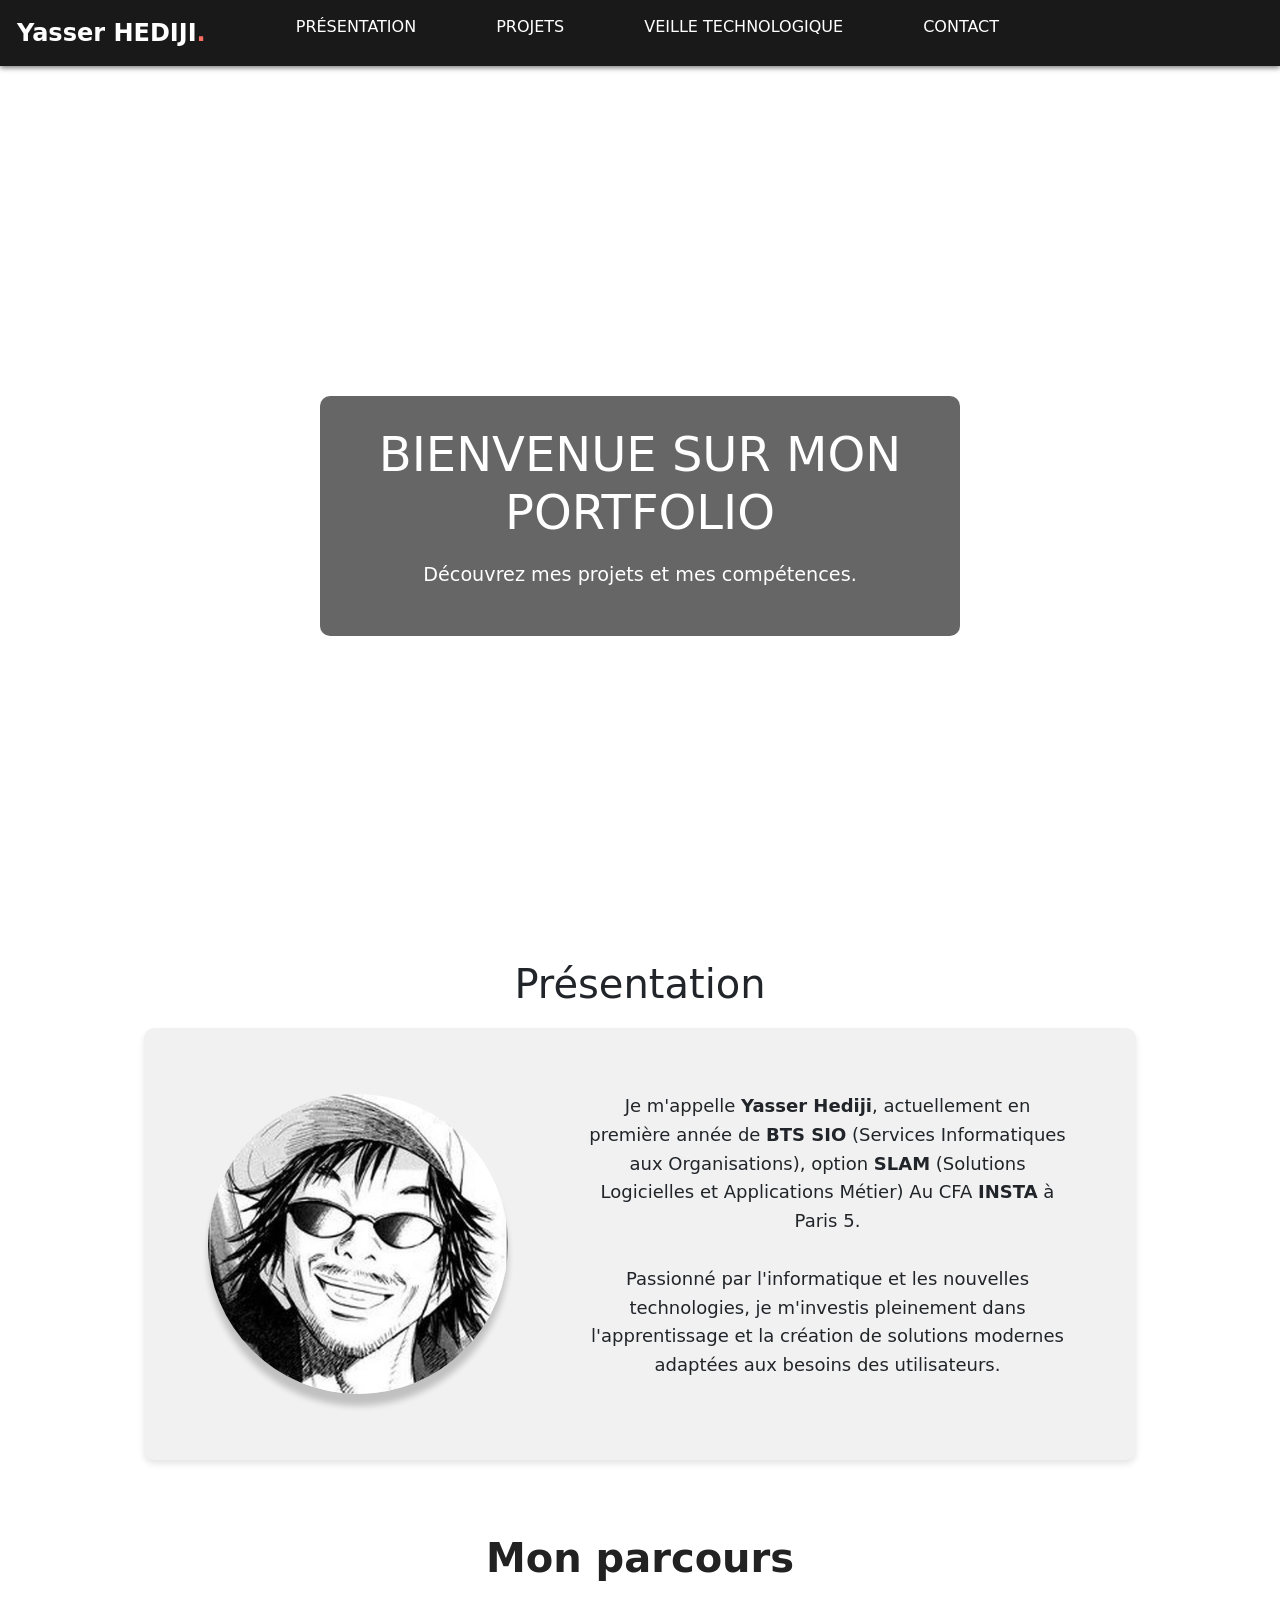
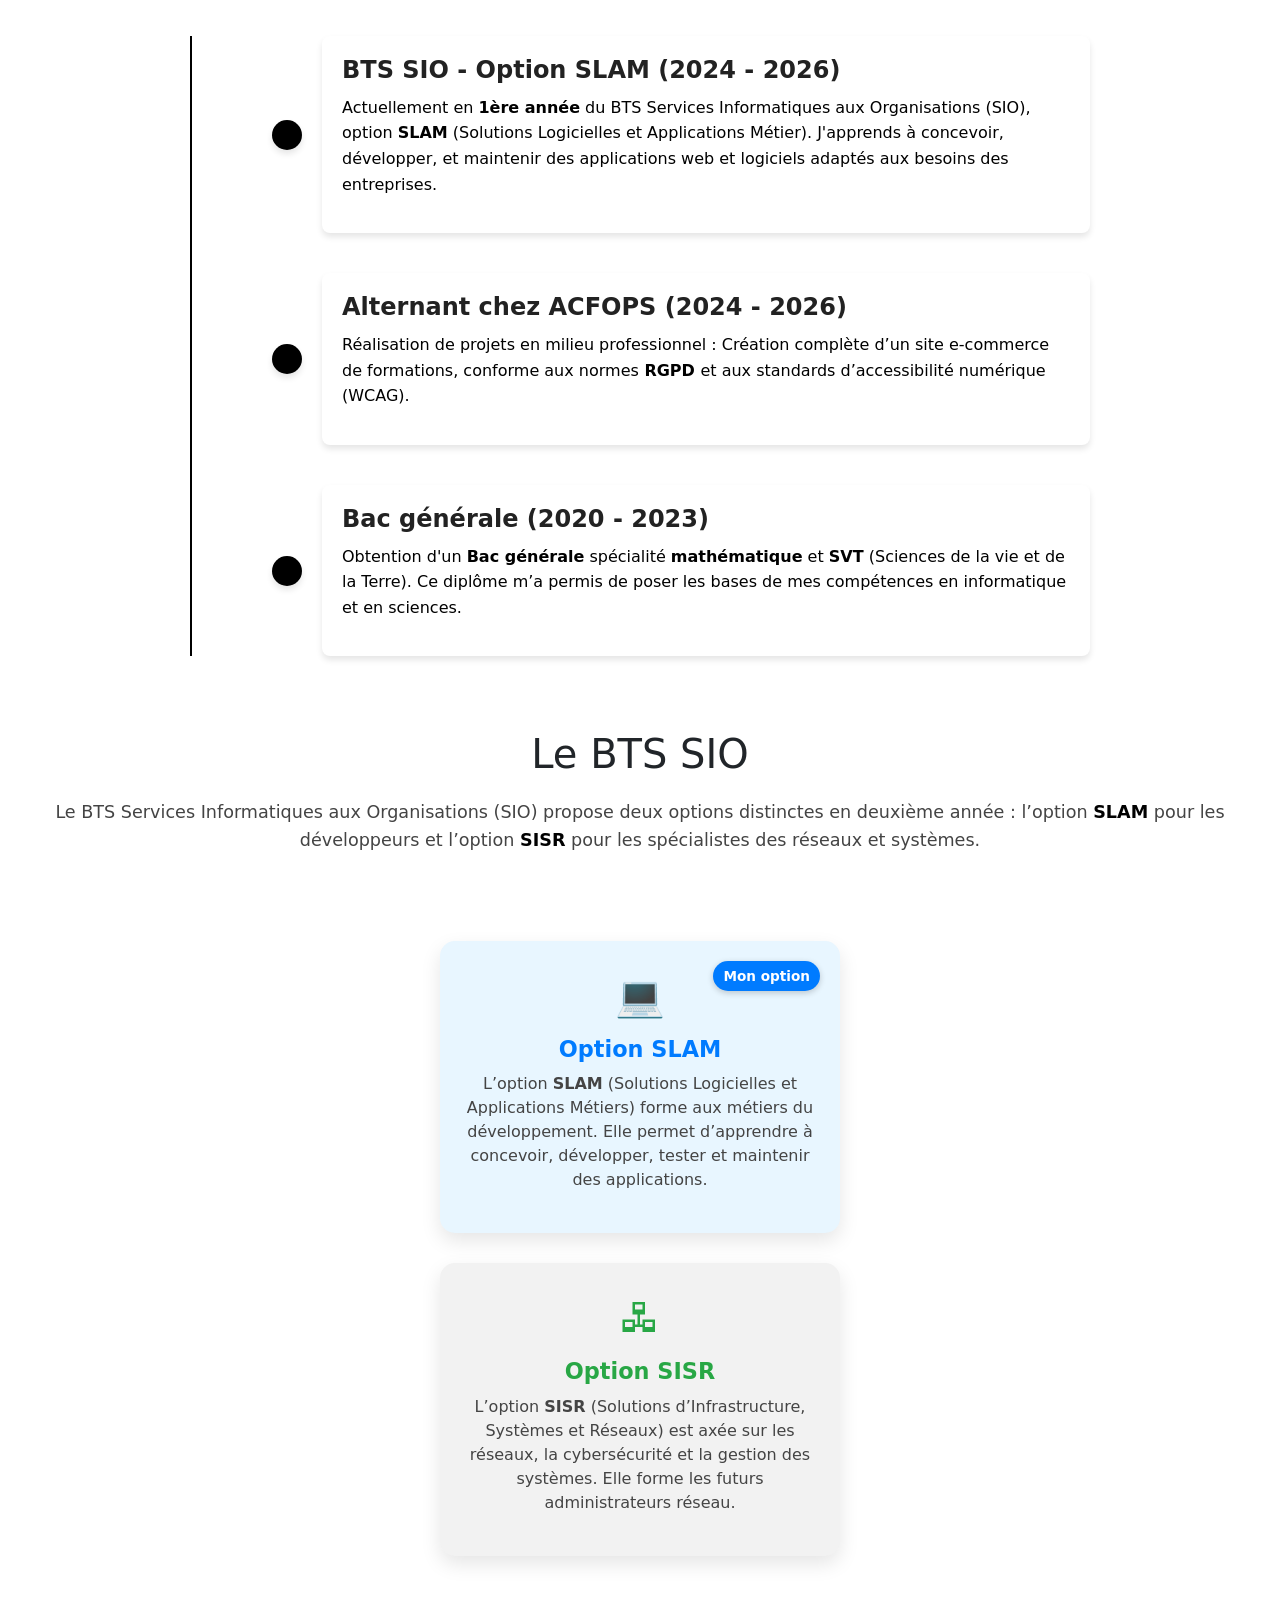
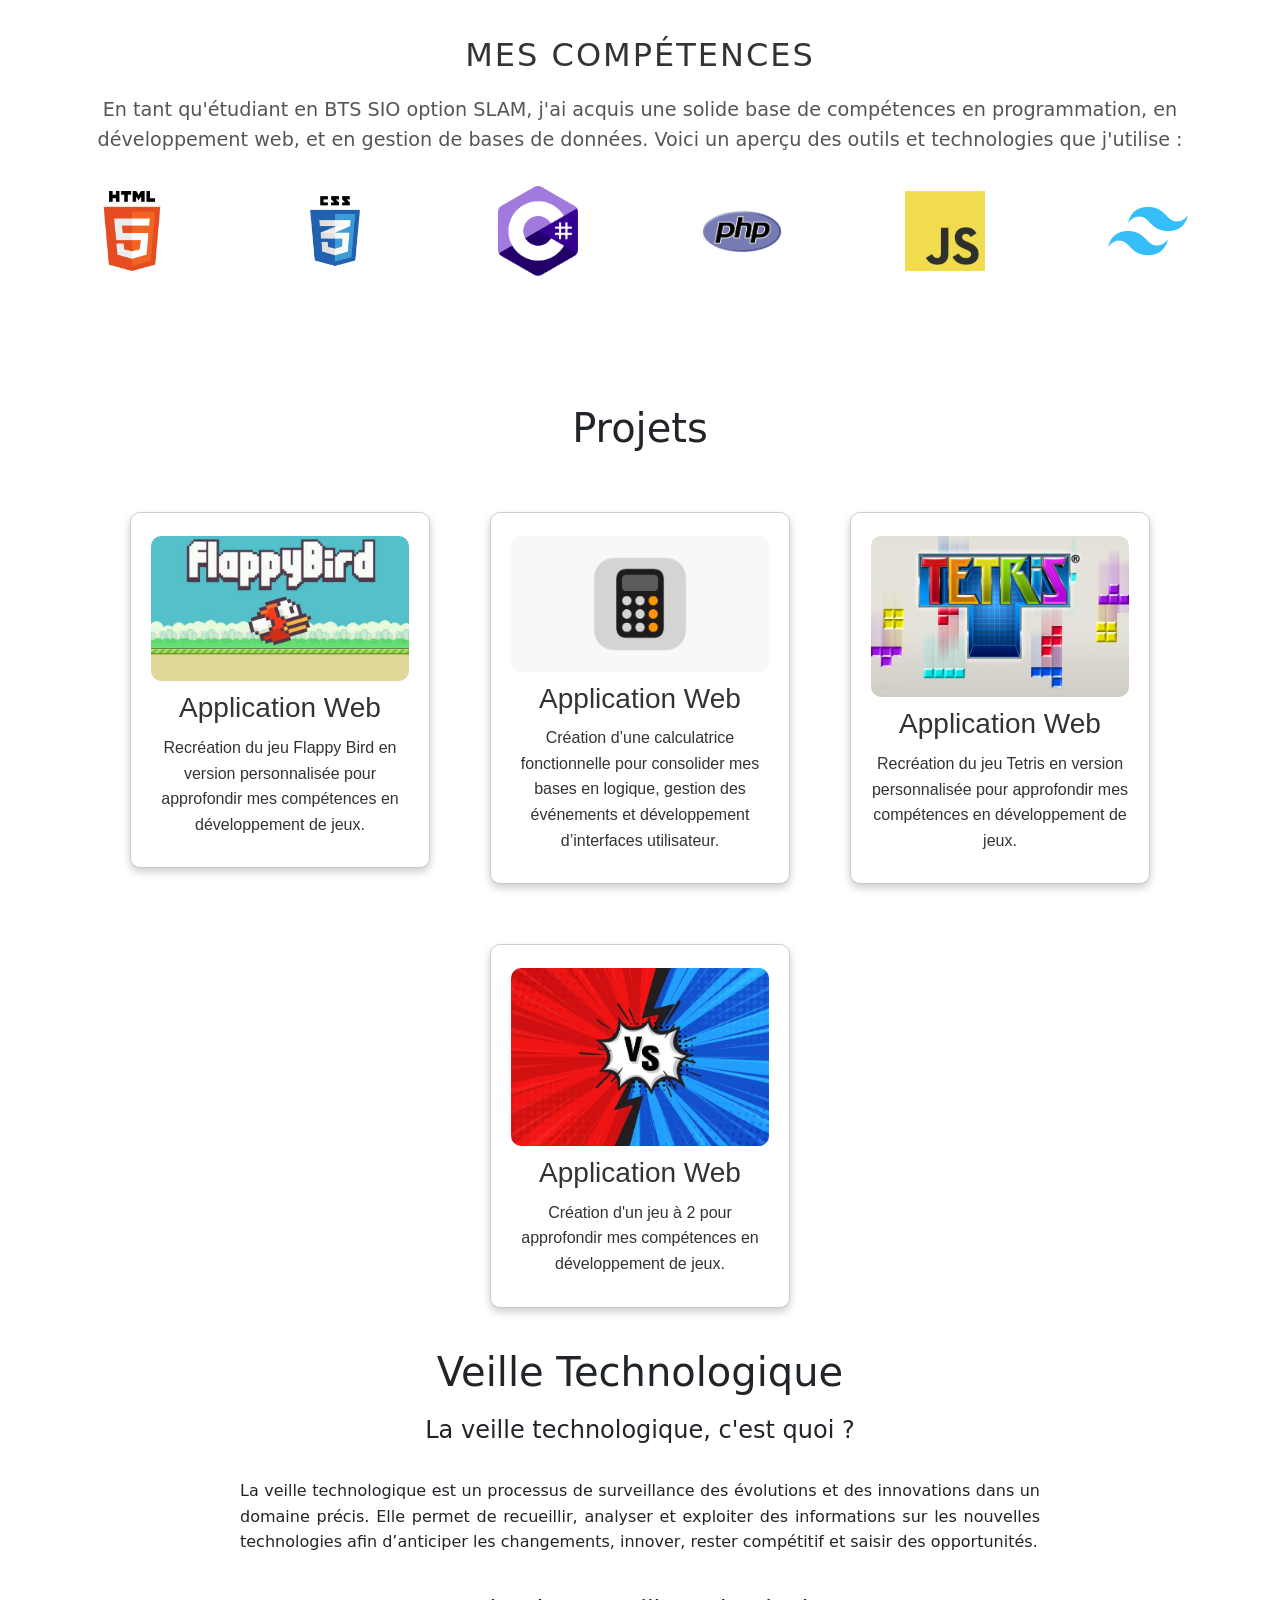
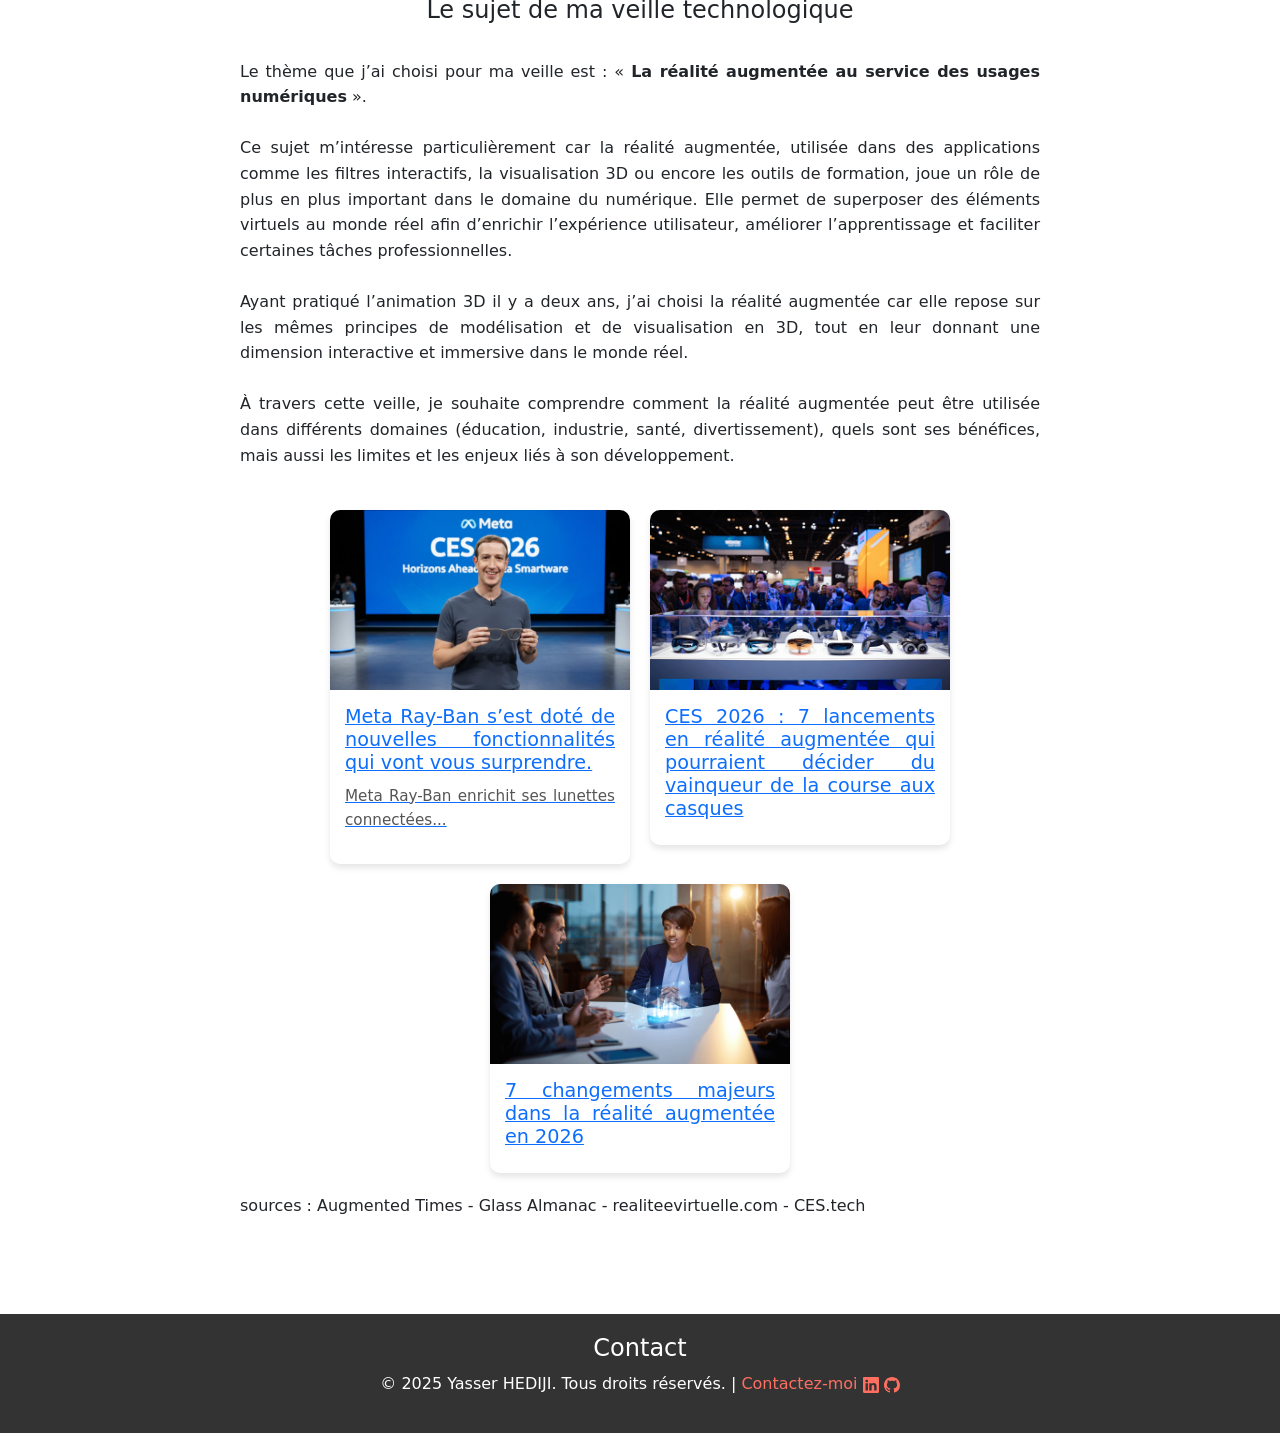
==== index.html @ 93f7f5aa "first commit" ====
<!DOCTYPE html>
<html lang="fr">
<head>
    <meta charset="UTF-8">
    <meta name="viewport" content="width=device-width, initial-scale=1.0">
    <meta name="description" content="Portfolio de Yasser, Développeur web et Designer. Découvrez mes projets et mes compétences.">
    <title>Portfolio - Yasser</title>
    <link rel="stylesheet" href="style.css">
    <link href="https://cdn.jsdelivr.net/npm/bootstrap@5.3.3/dist/css/bootstrap.min.css" rel="stylesheet" integrity="sha384-QWTKZyjpPEjISv5WaRU9OFeRpok6YctnYmDr5pNlyT2bRjXh0JMhjY6hW+ALEwIH" crossorigin="anonymous">
    <script src="https://cdn.jsdelivr.net/npm/bootstrap@5.3.3/dist/js/bootstrap.bundle.min.js" integrity="sha384-YvpcrYf0tY3lHB60NNkmXc5s9fDVZLESaAA55NDzOxhy9GkcIdslK1eN7N6jIeHz" crossorigin="anonymous"></script>
    
</head>



<body>
    <!-- HEADER -->
    <header>
        <nav class="top-nav">
            <div class="nav-container">
                <div class="logo">
                    Yasser HEDIJI<span>.</span>
                </div>
                
                
                <ul class="nav-links">
                    <li><a href="#about">Présentation</a></li>
                    <li><a href="#projects">Projets </a> </li>
                    <li><a href="#veille">Veille technologique</a></li>
                    <li><a href="#contact">Contact</a></li>
                </ul>
            </div>
            
        </nav>
        <div class="hero-section">
            <video autoplay muted loop playsinline class="background-video">
                <source src="video.mp4" type="video/mp4">
                Votre navigateur ne supporte pas les vidéos HTML5.
            </video>
            <div class="hero-content">
                <h1>Bienvenue sur mon Portfolio</h1>
                <p>Découvrez mes projets et mes compétences.</p>
            </div>
        </div>
    </header>

    <!-- MAIN SECTION -->
    <main>
       
         <section class="main-section" id="about">
           
         </div>
         <!-- Texte de présentation -->

         <h2>Présentation</h2>
         <div class="about-text">

            
             
            <div style="display: flex; align-items: center; justify-content: center; text-align: center;">
    <div class="about-image">
        <img src="images/Kenji.jpg" alt="Photo de Yasser" class="profile-photo">
    </div>

    <p style="font-size: 18px; line-height: 1.6;">
        Je m'appelle <strong>Yasser Hediji</strong>, actuellement en première année de <strong>BTS SIO</strong> (Services Informatiques aux Organisations), 
        option <strong>SLAM</strong> (Solutions Logicielles et Applications Métier) Au CFA <strong>INSTA</strong> à Paris 5.
        <br/>
        <br/>
        Passionné par l'informatique et les nouvelles technologies, je m'investis pleinement dans l'apprentissage et la création de solutions modernes adaptées aux besoins des utilisateurs.
        <br />
    </p>
</div>
             </div>
             <br/>
             
             <section class="mon-parcours" id="parcours">
                <h2>Mon parcours</h2>
                <br/>
                <div class="timeline">
                    <!-- Étape 1 -->
                    <div class="timeline-item">
                        <div class="timeline-icon">
                            <i class="bi bi-mortarboard"></i>
                        </div>
                        <div class="timeline-content">
                            <h3>BTS SIO - Option SLAM (2024 - 2026)</h3>
                            <p>Actuellement en <strong>1ère année</strong> du BTS Services Informatiques aux Organisations (SIO), option <strong>SLAM</strong> (Solutions Logicielles et Applications Métier). J'apprends à concevoir, développer, et maintenir des applications web et logiciels adaptés aux besoins des entreprises.</p>
                        </div>
                    </div>
                    <!-- Étape 2 -->
                    <div class="timeline-item">
                        <div class="timeline-icon">
                            <i class="bi bi-building"></i>
                        </div>
                        <div class="timeline-content">
                            <h3>Alternant chez ACFOPS (2024 - 2026)</h3>
                            <p>Réalisation de projets en milieu professionnel : Création complète d’un site e-commerce de formations, conforme aux normes<strong> RGPD </strong> et aux standards d’accessibilité numérique (WCAG).</p>
                        </div>
                    </div>
                    <!-- Étape 3 -->
                    <div class="timeline-item">
                        <div class="timeline-icon">
                            <i class="bi bi-laptop"></i>
                        </div>
                        <div class="timeline-content">
                            <h3>Bac générale (2020 - 2023)</h3>
                            <p>Obtention d'un <strong>Bac générale</strong> spécialité <strong>mathématique</strong> et <strong>SVT</strong> (Sciences de la vie et de la Terre). 
                                Ce diplôme m’a permis de poser les bases de mes compétences en informatique et en sciences.</p>
                        </div>
                    </div>
                </div>
            </section>
        <br />

        
        <section class="bts-presentation">
        <h2>Le BTS SIO</h2>
        <div class="bts-content" style="display: flex; flex-direction: column; align-items: center;">
            <div class="bts-text" style="text-align: center; margin-bottom: 40px;">
                <p>
                Le BTS Services Informatiques aux Organisations (SIO) propose deux options distinctes en deuxième année :
                l’option <strong>SLAM</strong> pour les développeurs et l’option <strong>SISR</strong> pour les spécialistes des réseaux et systèmes.
                </p>
            </div>

        <div class="bts-cards-container" style="display: flex; flex-direction: column; gap: 30px; align-items: center; width: 100%;">
            
            <!-- Carte SLAM -->
            <div class="bts-card slam" style="width: 90%; max-width: 400px; background: #e8f6ff; border-radius: 15px; padding: 25px; box-shadow: 0 8px 20px rgba(0,0,0,0.1); position: relative; text-align: center;">
                <div style="font-size: 2.5rem; color: #007bff; margin-bottom: 10px;">
                    💻
                </div>
                <h3 style="color: #007bff;">Option SLAM</h3>
                <p>
                    L’option <strong>SLAM</strong> (Solutions Logicielles et Applications Métiers) forme aux métiers du développement. 
                    Elle permet d’apprendre à concevoir, développer, tester et maintenir des applications.
                </p>
                <span style="position: absolute; top: 20px; right: 20px; background-color: #007bff; color: white; padding: 5px 10px; border-radius: 20px; font-size: 0.85rem;">
                    Mon option
                </span>
            </div>

            <!-- Carte SISR -->
            <div class="bts-card sisr" style="width: 90%; max-width: 400px; background: #f2f2f2; border-radius: 15px; padding: 25px; box-shadow: 0 8px 20px rgba(0,0,0,0.1); text-align: center;">
                <div style="font-size: 2.5rem; color: #28a745; margin-bottom: 10px;">
                    🖧
                </div>
                <h3 style="color: #28a745;">Option SISR</h3>
                <p>
                    L’option <strong>SISR</strong> (Solutions d’Infrastructure, Systèmes et Réseaux) est axée sur les réseaux, la cybersécurité et la gestion des systèmes. 
                    Elle forme les futurs administrateurs réseau.
                </p>
            </div>

                </div>
            </div>
        </section>
        
        


        <section class="main-section" id="skills">
            <h2>Mes Compétences</h2>
            <div class="skills-intro">
                <p>
                    En tant qu'étudiant en BTS SIO option SLAM, j'ai acquis une solide base de compétences en programmation, en développement web, 
                    et en gestion de bases de données. Voici un aperçu des outils et technologies que j'utilise :
                </p>
            </div>
            <div class="skills-logos">
                <img src="images/image-projets/HTML5_logo_and_wordmark.svg.png"alt="HTML5" title="HTML5">
                <img src="images/image-projets/css3-logo-png-transparent.png" alt="CSS3" title="CSS3">
                <img src="images/image-projets/Logo_C_sharp.svg.png" alt="Csharp" title="Csharp">
                <img src="images/image-projets/terraform-logo.png" alt="PHP" title="PHP">
                <img src="images/image-projets/Ansible_Logo.png" alt="JavaScript" title="JavaScript">
                <img src="images/image-projets/SQLite370.svg.png" alt="Tailwind" title="Tailwind">
                
            </div>
        </section>
        


        <br/>
        <br/>

        <section class="projects" id="projects">
            <h2>Projets</h2>
        
            <div class="project-container"> <!-- ✅ Conteneur ajouté ici -->
        
                <a href="projets/Flappy/index.html" target="_blank" rel="noopener noreferrer">
                    <div class="project-card">
                        <img src="images/image-projets/hq720.jpg" alt="Projet 1">
                        <h3>Application Web</h3>
                        <p>Recréation du jeu Flappy Bird en version personnalisée pour approfondir mes compétences en développement de jeux.</p>
                    </div>
                </a>
        
                <a href="projets/Calculatrice/calculatrice.html" target="_blank" rel="noopener noreferrer">
                    <div class="project-card">
                        <img src="images/image-projets/1200x630wa.png" alt="Projet 2">
                        <h3>Application Web</h3>
                        <p>Création d’une calculatrice fonctionnelle pour consolider mes bases en logique, gestion des événements et développement d’interfaces utilisateur.</p>
                    </div>
                </a>
        
                <a href="projets/Projet_tetris/index.html" target="_blank" rel="noopener noreferrer">
                    <div class="project-card">
                        <img src="images/image-projets/Tetris-01.jpg" alt="Projet 3">
                        <h3>Application Web</h3>
                        <p>Recréation du jeu Tetris en version personnalisée pour approfondir mes compétences en développement de jeux.</p>
                    </div>
                </a>
                <a href="projets/index.php" target="_blank" rel="noopener noreferrer">
                    <div class="project-card">
                        <img src="images/image-projets/1v1.jpg" alt="Projet 4">
                        <h3>Application Web</h3>
                        <p>Création d'un jeu à 2 pour approfondir mes compétences en développement de jeux.</p>
                    </div>
                </a>
        
            </div>
        
        </section>
    <section class="main-veille" id="veille" style="max-width: 1200px; margin: 0 auto; line-height: 1.6; text-align: justify;">
    <h2 style="text-align: center; margin-bottom: 20px;">Veille Technologique</h2>

    <div style="display: flex; justify-content: center; align-items: center; margin: 20px 0;">

        <div style="display: flex; flex-direction: column; align-items: center; width: 100%;">
            <h4>La veille technologique, c'est quoi ?</h4><br>
            <div style="max-width: 800px;">
                <p>
                    La veille technologique est un processus de surveillance des évolutions et des innovations dans un domaine précis. Elle permet de recueillir, analyser et exploiter des informations sur les nouvelles technologies afin d’anticiper les changements, innover, rester compétitif et saisir des opportunités.<br><br>
                    <h4>Le sujet de ma veille technologique</h4><br>
                    Le thème que j’ai choisi pour ma veille est : « <strong>La réalité augmentée au service des usages numériques</strong> ».<br><br>
                    Ce sujet m’intéresse particulièrement car la réalité augmentée, utilisée dans des applications comme les filtres interactifs, la visualisation 3D ou encore les outils de formation, joue un rôle de plus en plus important dans le domaine du numérique. Elle permet de superposer des éléments virtuels au monde réel afin d’enrichir l’expérience utilisateur, améliorer l’apprentissage et faciliter certaines tâches professionnelles.<br><br>
                    Ayant pratiqué l’animation 3D il y a deux ans, j’ai choisi la réalité augmentée car elle repose sur les mêmes principes de modélisation et de visualisation en 3D, tout en leur donnant une dimension interactive et immersive dans le monde réel.
                    <br><br>
                    À travers cette veille, je souhaite comprendre comment la réalité augmentée peut être utilisée dans différents domaines (éducation, industrie, santé, divertissement), quels sont ses bénéfices, mais aussi les limites et les enjeux liés à son développement.
                    <br><br>
                </p>
                <div class="veille-cards-container">
                    <a href="https://realitevirtuelle.com/meta-ray-ban-fonctionnalites/?utm_source=chatgpt.com" target="_blank" rel="noopener noreferrer">
                        <div class="veille-card">
                            <img src="images/image-projets/meta.webp" alt="Meta Ray-Ban">
                            <div class="veille-card-content">
                                <h3>Meta Ray-Ban s’est doté de nouvelles fonctionnalités qui vont vous surprendre.</h3>
                                <p>Meta Ray-Ban enrichit ses lunettes connectées...</p>
                            </div>
                        </div>
                    </a>
                    <a href="https://glassalmanac.com/7-ar-launches-at-ces-2026-that-reveal-who-wins-the-headset-race-in-2026/?utm_source=chatgpt.com" target="_blank" rel="noopener noreferrer">
                        <div class="veille-card">
                            <img src="images/image-projets/glasses.png" alt="CES 2026">
                            <div class="veille-card-content">
                                <h3>CES 2026 : 7 lancements en réalité augmentée qui pourraient décider du vainqueur de la course aux casques</h3>
                            </div>
                        </div>
                    </a>
                    <a href="https://glassalmanac.com/7-augmented-reality-shifts-in-2026-revealed-heres-what-changes-now/?utm_source=chatgpt.com" target="_blank" rel="noopener noreferrer">
                        <div class="veille-card">
                            <img src="images/image-projets/2026.png" alt="AR 2026">
                            <div class="veille-card-content">
                                <h3>7 changements majeurs dans la réalité augmentée en 2026</h3>
                            </div>
                        </div>
                    </a>
                </div>
                <p style="margin-top:20px;">sources : Augmented Times - Glass Almanac - realiteevirtuelle.com - CES.tech</p>
            </div>
        </div>
</div>


    </main>

    <footer id="contact">
        <h2>Contact</h2>
        <p>© 2025 Yasser HEDIJI. Tous droits réservés. | <a href="mailto:yasser.hediji@gmail.com">Contactez-moi</a><a href="https://www.linkedin.com" target="_blank" rel="noopener noreferrer" aria-label="Lien vers mon profil LinkedIn">
            <svg xmlns="http://www.w3.org/2000/svg" width="16" height="16" fill="currentColor" class="bi bi-linkedin" viewBox="0 0 16 16">
                <path d="M0 1.146C0 .513.526 0 1.175 0h13.65C15.474 0 16 .513 16 1.146v13.708c0 .633-.526 1.146-1.175 1.146H1.175C.526 16 0 15.487 0 14.854zm4.943 12.248V6.169H2.542v7.225zm-1.2-8.212c.837 0 1.358-.554 1.358-1.248-.015-.709-.52-1.248-1.342-1.248S2.4 3.226 2.4 3.934c0 .694.521 1.248 1.327 1.248zm4.908 8.212V9.359c0-.216.016-.432.08-.586.173-.431.568-.878 1.232-.878.869 0 1.216.662 1.216 1.634v3.865h2.401V9.25c0-2.22-1.184-3.252-2.764-3.252-1.274 0-1.845.7-2.165 1.193v.025h-.016l.016-.025V6.169h-2.4c.03.678 0 7.225 0 7.225z"/>
            </svg>
        </a>
        <a href="https://github.com" target="_blank" rel="noopener noreferrer" aria-label="Lien vers mon profil LinkedIn">
        <svg xmlns="http://www.w3.org/2000/svg" width="16" height="16" fill="currentColor" class="bi bi-github" viewBox="0 0 16 16">
            <path d="M8 0C3.58 0 0 3.58 0 8c0 3.54 2.29 6.53 5.47 7.59.4.07.55-.17.55-.38 0-.19-.01-.82-.01-1.49-2.01.37-2.53-.49-2.69-.94-.09-.23-.48-.94-.82-1.13-.28-.15-.68-.52-.01-.53.63-.01 1.08.58 1.23.82.72 1.21 1.87.87 2.33.66.07-.52.28-.87.51-1.07-1.78-.2-3.64-.89-3.64-3.95 0-.87.31-1.59.82-2.15-.08-.2-.36-1.02.08-2.12 0 0 .67-.21 2.2.82.64-.18 1.32-.27 2-.27s1.36.09 2 .27c1.53-1.04 2.2-.82 2.2-.82.44 1.1.16 1.92.08 2.12.51.56.82 1.27.82 2.15 0 3.07-1.87 3.75-3.65 3.95.29.25.54.73.54 1.48 0 1.07-.01 1.93-.01 2.2 0 .21.15.46.55.38A8.01 8.01 0 0 0 16 8c0-4.42-3.58-8-8-8"/>
        </svg>
        </a></p>
    </footer>
</body>
---- style.css ----
h4 {
    text-align: center;
    width: 100%;
}
html {
    scroll-behavior: smooth;
}

/* Général */
body {
    text-align: left; /* Texte aligné à gauche globalement */
    font-family: Arial, sans-serif;
    line-height: 1.6;
    margin: 0;
    padding: 0;
    background-color: #fff;
    color: #333;
}

h1, h2 {
    margin: 0;
    font-weight: 700;
}

p {
    line-height: 1.6;
}

/* Header */
header {
    position: relative;
    width: 100%;
    height: 100vh;
    overflow: hidden;
    color: #fff;
}

.top-nav {
    display:flex;
    justify-content: center; /* Centre tout le contenu */
    align-items:center;
    position: sticky;
    top: 0;
    width: 100%;    
    padding: 15px 17px;
    background-color: rgba(0, 0, 0, 0.9);
    z-index: 1000;
    box-shadow: 0 2px 5px rgba(0, 0, 0, 0.5);
    
}

.nav-links li a {
    text-decoration: none; /* Supprime le soulignement des liens */
    color: rgb(230, 9, 9); /* Couleur du texte */
    font-size: 1rem; /* Taille de la police */
    font-weight: 1000; /* Poids de la police */
    transition: color 0.3s ease; /* Animation sur le changement de couleur */
    
}

.nav-container {
    display: flex;
    justify-content:flex-start;
    align-items:start;
    width: 90%; /* Limite la largeur totale de la navigation */
    max-width: 1200px; /* Fixe une largeur maximum */
    margin-left: +800px;
    gap: 30px;
    
}

/* Style du dropdown */
.dropdown-menu {
    display: none;
    position: absolute;
    background: #0eb70c;
    list-style: none;
    top: 100%;
    left: 0;
    min-width: 150px;
    padding: 0;
    border-radius: 5px;
}

.dropdown-menu li {
    padding: 10px 15px;
}

.dropdown-menu li a {
   
    display: block;
}

.dropdown:hover .dropdown-menu {
    display: block;
}


.logo {
    display: flex; /* Permet de disposer les éléments en ligne */
    align-items: center; /* Aligne verticalement au centre */
    gap: 10px; /* Espace entre les éléments */
    margin: 0; /* Supprime les marges */
    padding: 0; /* Supprime les paddings */
    display: inline-block; /* Garde le logo en ligne avec d'autres éléments */
    left: 50; /* Place le logo tout à gauche */
}


.logo a:hover {
    transform: scale(5); /* Agrandissement au survol */
    color: #ff6f61; /* Couleur différente au survol */
}

/* Animation d'apparition */
.logo a svg {
    animation: fade-in 0.5s ease forwards;
    opacity: 0;
}

@keyframes fade-in {
    0% {
        transform: scale(0.8);
        opacity: 0;
    }
    100% {
        transform: scale(1);
        opacity: 1;
    }
}
/* Ajout d’un effet d’ombre au survol */
.logo a svg:hover {
    filter: drop-shadow(0 4px 6px rgba(0, 0, 0, 0.2));
}



.top-nav .logo {
    font-size: 1.5rem;
    font-weight: 700;
    color: #fff;
    margin-left: -800px;
}

.top-nav .logo span {
    color: #ff6f61;
}


.top-nav .nav-links {
    list-style: none;
    display: flex;
    gap: 20px;
    margin: 0;
    padding: 0;
}

.nav-links li a {
    text-decoration: none; /* Supprime le soulignement des liens */
    color: white; /* Couleur du texte */
    font-size: 1rem; /* Taille de la police */
    font-weight: 500; /* Poids du texte */
    text-transform: uppercase; /* Texte en majuscules */
    transition: color 0.3s ease; /* Animation pour le changement de couleur */
    margin-left: 60px; /*c'est pour mettre un espace entre chaque truc bref ta capté*/
}

.top-nav .nav-links li a:hover {
    color: #ff6f61;
}


.hero-section {
    width: 100%;
    height: 100vh;
    position: relative;
}

.background-video {
    position: absolute;
    top: 0;
    left: 0;
    width: 100%;
    height: 100%;
    object-fit: cover;
    z-index: -1;
}

.hero-content {
    position: absolute;
    top: 50%;
    left: 50%;
    transform: translate(-50%, -50%);
    text-align: center;
    background: rgba(0, 0, 0, 0.6);
    padding: 30px;
    border-radius: 10px;
}

.hero-content h1 {
    font-size: 3rem;
    margin-bottom: 20px;
    text-transform: uppercase;
}

.hero-content p {
    font-size: 1.2rem;
    line-height: 1.5;
    
}

/* Section Styles */
main {
    padding: 60px 20px;
}

h2{
    text-align: center;
}

h4{

    text-align: center;
}

/* Conteneur principal de la section */
.about-container {
    display: flex;
    flex-direction:row; /* Dispose les enfants en ligne (image à gauche, texte à droite) */
    align-items: center; /* Aligne verticalement l'image et le texte */
    gap: 20px; /* Espace entre l'image et le texte */
    margin: 20px 0;
}

/* Image de profil */
.about-image {
    flex-shrink: 0; /* Empêche l'image de rétrécir si l'écran est petit */
}

.profile-photo {
    width:300px; /* Taille de l'image */
    height: 300px;
    border-radius: 50%; /* Rend l'image circulaire */
    object-fit: cover; /* Maintient les proportions de l'image */
    box-shadow: 0 12px 6px rgba(0, 0, 0, 0.2); /* Ombre élégante */
    float: left;
    transition: transform 0.3s ease, box-shadow 0.3s ease; /* Transition fluide */
    margin-right: 75px;
}

/* Zoom au survol */
.profile-photo:hover {
    transform: scale(1.1);
    box-shadow: 0 8px 12px rgba(0, 0, 0, 0.3);
}

/* Texte */
.about-text {
    width: 80%; /* Limite la largeur du paragraphe */
    margin: 0 auto; /* Centre le paragraphe horizontalement */
    text-align: justify; /* Justifie le texte pour aligner les bords gauche et droit */
    line-height: 1.8; /* Espacement entre les lignes */
    padding: 4rem; /* Espacement interne pour donner de la "respiration" */
    background-color: #f1f1f1; /* Couleur de fond pour rendre le texte plus lisible */
    border-radius: 10px; /* Coins arrondis pour un effet moderne */
    box-shadow: 0 4px 6px rgba(0, 0, 0, 0.1); /* Ombre légère */

    
}

/* Titre secondaire */
.about-text h3 {
    margin-top: 20px;
    font-size: 1.5rem;
    color: #333;
}

.mon-parcours {
    padding: 50px 20px;
    
    color: #333;
    text-align: center;
}

.mon-parcours h2 {
    font-size: 2.5rem;
    font-weight: bold;
    margin-bottom: 30px;
    color: #222;
}

/* Timeline container */
.timeline {
    display: flex;
    flex-direction: column;
    align-items: center;
    gap: 40px;
    max-width: 900px;
    margin: 0 auto;
    position: relative;
    padding-left: 50px;
    border-left: 2px solid #000000; /* Ligne verticale */
    
}

/* Timeline item */
.timeline-item {
    display: flex;
    align-items: center;
    gap: 20px;
    width: 100%;
}

/* Timeline icon */
.timeline-icon {
    flex-shrink: 0;
    width: 30px;
    height: 30px;
    background-color: #000000;
    color: #fff;
    display: flex;
    align-items: center;
    justify-content: center;
    border-radius: 50%;
    font-size: 1.5rem;
    box-shadow: 0 4px 6px rgba(0, 0, 0, 0.1);
    margin-left: 30px;
}

/* Timeline content */
.timeline-content {
    background-color: #fff;
    border-radius: 8px;
    padding: 20px;
    box-shadow: 0 4px 6px rgba(0, 0, 0, 0.1);
    text-align: left;
    transition: transform 0.3s ease, box-shadow 0.3s ease; /* Transition fluide */
}

.timeline-content h3 {
    font-size: 1.5rem;
    font-weight: bold;
    margin-bottom: 10px;
    color: #222;
}

.timeline-content p {
    font-size: 1rem;
    line-height: 1.6;
    color: #000000;
}

.timeline-content:hover {
    transform: translateY(-10px);
    box-shadow: 0 8px 16px rgba(0, 0, 0, 0.3);
}

/* Responsive design */
@media (max-width: 768px) {
    .timeline {
        padding-left: 15px;
    }

    .timeline-item {
        flex-direction: column;
        align-items: flex-start;
        gap: 10px;
    }

    .timeline-content {
        text-align: left;
    }
}



/* Section BTS */

.bts-card h3 {
    font-size: 1.4rem;
    margin-bottom: 10px;
    font-weight: bold;
}

.bts-card p {
    font-size: 1rem;
    color: #444;
    line-height: 1.5;
}

.bts-card span {
    font-weight: bold;
    box-shadow: 0 2px 6px rgba(0, 0, 0, 0.2);
}


#bts-presentation {
    padding: 50px 20px;
  
    border-radius: 10px;
    margin: 30px 0;
    
}

#bts-presentation h2 {
    text-align: center;
    font-size: 2rem;
    margin-bottom: 20px;
    color: #000000;
    text-transform: uppercase;
    letter-spacing: 2px;
}

.bts-content {
    display: flex;
    flex-wrap: wrap; /* S'adapte sur petits écrans */
    align-items: center;
    gap: 30px;
    justify-content: space-between;
}

.bts-text {
    flex: 1;
    min-width: 300px;
    font-size: 1.1rem;
    line-height: 1.8;
    color: #444;
}

.bts-text strong {
    color: #000000;
}

.bts-text ul {
    margin-top: 15px;
    padding-left: 20px;
}

.bts-text li {
    margin-bottom: 10px;
  
}

.bts-image {
    flex: 1;
    min-width: 300px;
    display: flex;
    justify-content: center;
    align-items: center;
}

.bts-image img {
    max-width: 100%;
    height: auto;
    border-radius: 10px;
    box-shadow: 0 4px 8px rgba(0, 0, 0, 0.2);
    transition: transform 0.3s ease;
}

.bts-image img:hover {
    transform: scale(1.05); /* Zoom léger au survol */
}

/* Responsive pour petits écrans */
@media (max-width: 768px) {
    .about-container {
        flex-direction: column; /* Empile l'image et le texte sur petits écrans */
        text-align: center; /* Centre le contenu */
    }

    .about-image {
        margin-bottom: 20px;
    }
}



/* Section Skills */
#skills {
    padding: 50px 20px;
    
    border-radius: 10px;
    margin: 30px 0;
    
}


#skills h2 {
    text-align: center;
    font-size: 2rem;
    margin-bottom: 20px;
    color: #333;
    text-transform: uppercase;
    letter-spacing: 2px;
}

.skills-intro {
    text-align: center;
    font-size: 1.2rem;
    color: #555;
    line-height: 1.8;
    margin-bottom: 30px;
    margin: 5px;
}

.skills-logos {
    display: grid;
    grid-template-columns: repeat(auto-fit, minmax(100px, 1fr));
    gap: 20px;
    justify-items: center;
    align-items: center;
}

.skills-logos img {
    max-width: 80px;
    transition: transform 0.3s ease, box-shadow 0.3s ease;
    
}

.skills-logos img:hover {
    transform: scale(1.1);
    filter: grayscale(0%);
    
}




/* Section projet */

main h2 {
    font-size: 2.5rem;
    margin-bottom: 20px;
}

.project-card {
    display: inline-block;
    margin: 20px;
    padding: 20px;
    border: 1px solid #ccc;
    border-radius: 10px;
    width: 300px;
    text-align: left;
    background: #fff;
    box-shadow: 0 4px 8px rgba(0, 0, 0, 0.2);
    transition: transform 0.3s ease, box-shadow 0.3s ease;
    cursor: pointer;
    text-decoration: none;

}

.project-card h3,
.project-card p {
    margin: 10px 0; /* Ajoute un espace entre les textes */
    color: #333; /* Couleur du texte */
    font-family: 'Roboto', sans-serif; /* Police moderne */
}


    
    
    




.project-card img {
    max-width: 100%;
    border-radius: 10px;
    margin-top: 3px;
}

.project-card:hover {
    transform: translateY(-10px);
    box-shadow: 0 8px 16px rgba(0, 0, 0, 0.3);
}

/* Footer */
footer {
    background: #333;
    color: #fff;
    padding: 20px 0;
    text-align: center;
}

footer h2 {
    font-size: 1.5rem;
}

footer a {
    color: #ff6f61;
    text-decoration: none;
}

html {
    scroll-behavior: smooth;
}

/* Général */
body {
    margin: 0;
    font-family: 'Roboto', sans-serif;
    color: #333;
}

h1, h2 {
    margin: 0;
    font-weight: 700;
}

p {
    line-height: 1.6;
    
  
}

/* Header */
header {
    position: relative;
    width: 100%;
    height: 100vh;
    overflow: hidden;
    color: #fff;
}

.top-nav {
    display:flex;
    justify-content: center; /* Centre tout le contenu */
    align-items:center;
    position: sticky;
    top: 0;
    width: 100%;    
    padding: 15px 17px;
    background-color: rgba(0, 0, 0, 0.9);
    z-index: 1000;
    box-shadow: 0 2px 5px rgba(0, 0, 0, 0.5);
    
}

.nav-links li a {
    text-decoration: none; /* Supprime le soulignement des liens */
    color: rgb(230, 9, 9); /* Couleur du texte */
    font-size: 1rem; /* Taille de la police */
    font-weight: 1000; /* Poids de la police */
    transition: color 0.3s ease; /* Animation sur le changement de couleur */
    
}

.nav-container {
    display: flex;
    justify-content:flex-start;
    align-items:start;
    width: 90%; /* Limite la largeur totale de la navigation */
    max-width: 1200px; /* Fixe une largeur maximum */
    margin-left: +800px;
    gap: 30px;
    
}

/* Style du dropdown */
.dropdown-menu {
    display: none;
    position: absolute;
    background: #0eb70c;
    list-style: none;
    top: 100%;
    left: 0;
    min-width: 150px;
    padding: 0;
    border-radius: 5px;
}

.dropdown-menu li {
    padding: 10px 15px;
}

.dropdown-menu li a {
   
    display: block;
}

.dropdown:hover .dropdown-menu {
    display: block;
}


.logo {
    display: flex; /* Permet de disposer les éléments en ligne */
    align-items: center; /* Aligne verticalement au centre */
    gap: 10px; /* Espace entre les éléments */
    margin: 0; /* Supprime les marges */
    padding: 0; /* Supprime les paddings */
    display: inline-block; /* Garde le logo en ligne avec d'autres éléments */
    left: 50; /* Place le logo tout à gauche */
}


.logo a:hover {
    transform: scale(5); /* Agrandissement au survol */
    color: #ff6f61; /* Couleur différente au survol */
}

/* Animation d'apparition */
.logo a svg {
    animation: fade-in 0.5s ease forwards;
    opacity: 0;
}

@keyframes fade-in {
    0% {
        transform: scale(0.8);
        opacity: 0;
    }
    100% {
        transform: scale(1);
        opacity: 1;
    }
}
/* Ajout d’un effet d’ombre au survol */
.logo a svg:hover {
    filter: drop-shadow(0 4px 6px rgba(0, 0, 0, 0.2));
}



.top-nav .logo {
    font-size: 1.5rem;
    font-weight: 700;
    color: #fff;
    margin-left: -800px;
}

.top-nav .logo span {
    color: #ff6f61;
}


.top-nav .nav-links {
    list-style: none;
    display: flex;
    gap: 20px;
    margin: 0;
    padding: 0;
}

.nav-links li a {
    text-decoration: none; /* Supprime le soulignement des liens */
    color: white; /* Couleur du texte */
    font-size: 1rem; /* Taille de la police */
    font-weight: 500; /* Poids du texte */
    text-transform: uppercase; /* Texte en majuscules */
    transition: color 0.3s ease; /* Animation pour le changement de couleur */
    margin-left: 60px; /*c'est pour mettre un espace entre chaque truc bref ta capté*/
}

.top-nav .nav-links li a:hover {
    color: #ff6f61;
}


.hero-section {
    width: 100%;
    height: 100vh;
    position: relative;
}

.background-video {
    position: absolute;
    top: 0;
    left: 0;
    width: 100%;
    height: 100%;
    object-fit: cover;
    z-index: -1;
}

.hero-content {
    position: absolute;
    top: 50%;
    left: 50%;
    transform: translate(-50%, -50%);
    text-align: center;
    background: rgba(0, 0, 0, 0.6);
    padding: 30px;
    border-radius: 10px;
}

.hero-content h1 {
    font-size: 3rem;
    margin-bottom: 20px;
    text-transform: uppercase;
}

.hero-content p {
    font-size: 1.2rem;
    line-height: 1.5;
    
}

/* Section Styles */
main {
    padding: 60px 20px;
    
}

h2{
    text-align: center;
}

/* Conteneur principal de la section */
.about-container {
    display: flex;
    flex-direction:row; /* Dispose les enfants en ligne (image à gauche, texte à droite) */
    align-items: center; /* Aligne verticalement l'image et le texte */
    gap: 20px; /* Espace entre l'image et le texte */
    margin: 20px 0;
}

/* Image de profil */
.about-image {
    flex-shrink: 0; /* Empêche l'image de rétrécir si l'écran est petit */
}

.profile-photo {
    width:300px; /* Taille de l'image */
    height: 300px;
    border-radius: 50%; /* Rend l'image circulaire */
    object-fit: cover; /* Maintient les proportions de l'image */
    box-shadow: 0 12px 6px rgba(0, 0, 0, 0.2); /* Ombre élégante */
    float: left;
    transition: transform 0.3s ease, box-shadow 0.3s ease; /* Transition fluide */
    margin-right: 75px;
}

/* Zoom au survol */
.profile-photo:hover {
    transform: scale(1.1);
    box-shadow: 0 8px 12px rgba(0, 0, 0, 0.3);
}

/* Texte */
.about-text {
    width: 80%; /* Limite la largeur du paragraphe */
    margin: 0 auto; /* Centre le paragraphe horizontalement */
    text-align: justify; /* Justifie le texte pour aligner les bords gauche et droit */
    line-height: 1.8; /* Espacement entre les lignes */
    padding: 4rem; /* Espacement interne pour donner de la "respiration" */
    background-color: #f1f1f1; /* Couleur de fond pour rendre le texte plus lisible */
    border-radius: 10px; /* Coins arrondis pour un effet moderne */
    box-shadow: 0 4px 6px rgba(0, 0, 0, 0.1); /* Ombre légère */

    
}

/* Titre secondaire */
.about-text h3 {
    margin-top: 20px;
    font-size: 1.5rem;
    color: #333;
}

.mon-parcours {
    padding: 50px 20px;
    
    color: #333;
    text-align: center;
}

.mon-parcours h2 {
    font-size: 2.5rem;
    font-weight: bold;
    margin-bottom: 30px;
    color: #222;
}

/* Timeline container */
.timeline {
    display: flex;
    flex-direction: column;
    align-items: center;
    gap: 40px;
    max-width: 900px;
    margin: 0 auto;
    position: relative;
    padding-left: 50px;
    border-left: 2px solid #000000; /* Ligne verticale */
    
}

/* Timeline item */
.timeline-item {
    display: flex;
    align-items: center;
    gap: 20px;
    width: 100%;
}

/* Timeline icon */
.timeline-icon {
    flex-shrink: 0;
    width: 30px;
    height: 30px;
    background-color: #000000;
    color: #fff;
    display: flex;
    align-items: center;
    justify-content: center;
    border-radius: 50%;
    font-size: 1.5rem;
    box-shadow: 0 4px 6px rgba(0, 0, 0, 0.1);
    margin-left: 30px;
}

/* Timeline content */
.timeline-content {
    background-color: #fff;
    border-radius: 8px;
    padding: 20px;
    box-shadow: 0 4px 6px rgba(0, 0, 0, 0.1);
    text-align: left;
    transition: transform 0.3s ease, box-shadow 0.3s ease; /* Transition fluide */
}

.timeline-content h3 {
    font-size: 1.5rem;
    font-weight: bold;
    margin-bottom: 10px;
    color: #222;
}

.timeline-content p {
    font-size: 1rem;
    line-height: 1.6;
    color: #000000;
}

.timeline-content:hover {
    transform: translateY(-10px);
    box-shadow: 0 8px 16px rgba(0, 0, 0, 0.3);
}

/* Responsive design */
@media (max-width: 768px) {
    .timeline {
        padding-left: 15px;
    }

    .timeline-item {
        flex-direction: column;
        align-items: flex-start;
        gap: 10px;
    }

    .timeline-content {
        text-align: left;
    }
}



/* Section BTS */
#bts-presentation {
    padding: 50px 20px;
  
    border-radius: 10px;
    margin: 30px 0;
    
}

#bts-presentation h2 {
    text-align: center;
    font-size: 2rem;
    margin-bottom: 20px;
    color: #000000;
    text-transform: uppercase;
    letter-spacing: 2px;
}

.bts-content {
    display: flex;
    flex-wrap: wrap; /* S'adapte sur petits écrans */
    align-items: center;
    gap: 30px;
    justify-content: space-between;
}

.bts-text {
    flex: 1;
    min-width: 300px;
    font-size: 1.1rem;
    line-height: 1.8;
    color: #444;
}

.bts-text strong {
    color: #000000;
}

.bts-text ul {
    margin-top: 15px;
    padding-left: 20px;
}

.bts-text li {
    margin-bottom: 10px;
  
}

.bts-image {
    flex: 1;
    min-width: 300px;
    display: flex;
    justify-content: center;
    align-items: center;
}

.bts-image img {
    max-width: 100%;
    height: auto;
    border-radius: 10px;
    box-shadow: 0 4px 8px rgba(0, 0, 0, 0.2);
    transition: transform 0.3s ease;
}

.bts-image img:hover {
    transform: scale(1.05); /* Zoom léger au survol */
}

/* Responsive pour petits écrans */
@media (max-width: 768px) {
    .about-container {
        flex-direction: column; /* Empile l'image et le texte sur petits écrans */
        text-align: center; /* Centre le contenu */
    }

    .about-image {
        margin-bottom: 20px;
    }
}



/* Section Skills */
#skills {
    padding: 50px 20px;
    
    border-radius: 10px;
    margin: 30px 0;
    
}

#skills h2 {
    text-align: center;
    font-size: 2rem;
    margin-bottom: 20px;
    color: #333;
    text-transform: uppercase;
    letter-spacing: 2px;
}

.skills-intro {
    text-align: center;
    font-size: 1.2rem;
    color: #555;
    line-height: 1.8;
    margin-bottom: 30px;
}

.skills-logos {
    display: grid;
    grid-template-columns: repeat(auto-fit, minmax(100px, 1fr));
    gap: 20px;
    justify-items: center;
    align-items: center;
}

.skills-logos img {
    max-width: 80px;
    transition: transform 0.3s ease, box-shadow 0.3s ease;
    
}

.skills-logos img:hover {
    transform: scale(1.1);
    filter: grayscale(0%);
    
}



/* Section projet */

main h2 {
    font-size: 2.5rem;
    margin-bottom: 20px;
    

}

.project-container {
    display: flex;
    flex-wrap: wrap; /* Les cartes vont à la ligne si besoin */
    justify-content: center; /* ✅ Centre horizontalement */
    gap: 20px;
    padding: 20px;
}


.project-card {
    display: inline-block;
    margin: 20px;
    padding: 20px;
    border: 1px solid #ccc;
    border-radius: 10px;
    width: 300px;
    text-align: center;
    background: #fff;
    box-shadow: 0 4px 8px rgba(0, 0, 0, 0.2);
    transition: transform 0.3s ease, box-shadow 0.3s ease;
    cursor: pointer;
    text-decoration: none;
   
}

.project-card h3,
.project-card p {
    margin: 10px 0; /* Ajoute un espace entre les textes */
    color: #333; /* Couleur du texte */
    font-family: 'Roboto', sans-serif; /* Police moderne */
}


    
    
    




.project-card img {
    max-width: 100%;
    border-radius: 10px;
    margin-top: 3px;
}

.project-card:hover {
    transform: translateY(-10px);
    box-shadow: 0 8px 16px rgba(0, 0, 0, 0.3);
}

/* Footer */
footer {
    background: #333;
    color: #fff;
    padding: 20px 0;
    text-align: center;
}

footer h2 {
    font-size: 1.5rem;
}

footer a {
    color: #ff6f61;
    text-decoration: none;

}



/* Cartes pour les articles de veille technologique */

.veille-section {
    padding: 40px;
    background-color: #ffffff;
  }
  
  .veille-section h2 {
    text-align: center;
    margin-bottom: 30px;
  }
  
  .veille-cards-container {
    display: flex;
    flex-wrap: wrap;
    gap: 20px;
    justify-content: center;
  }
  
  .veille-card {
    background-color: #fff;
    border-radius: 10px;
    box-shadow: 0 4px 6px rgba(0, 0, 0, 0.1);
    overflow: hidden;
    width: 300px;
    transition: transform 0.3s;
  }
  
  .veille-card:hover {
    transform: translateY(-5px);
  }
  
  .veille-card img {
    width: 100%;
    height: 180px;
    object-fit: cover;
  }
  
  .veille-card-content {
    padding: 15px;
  }
  
  .veille-card-content h3 {
    font-size: 1.2rem;
    margin-bottom: 10px;
  }
  
  .veille-card-content p {
    font-size: 0.95rem;
    color: #555;
  }
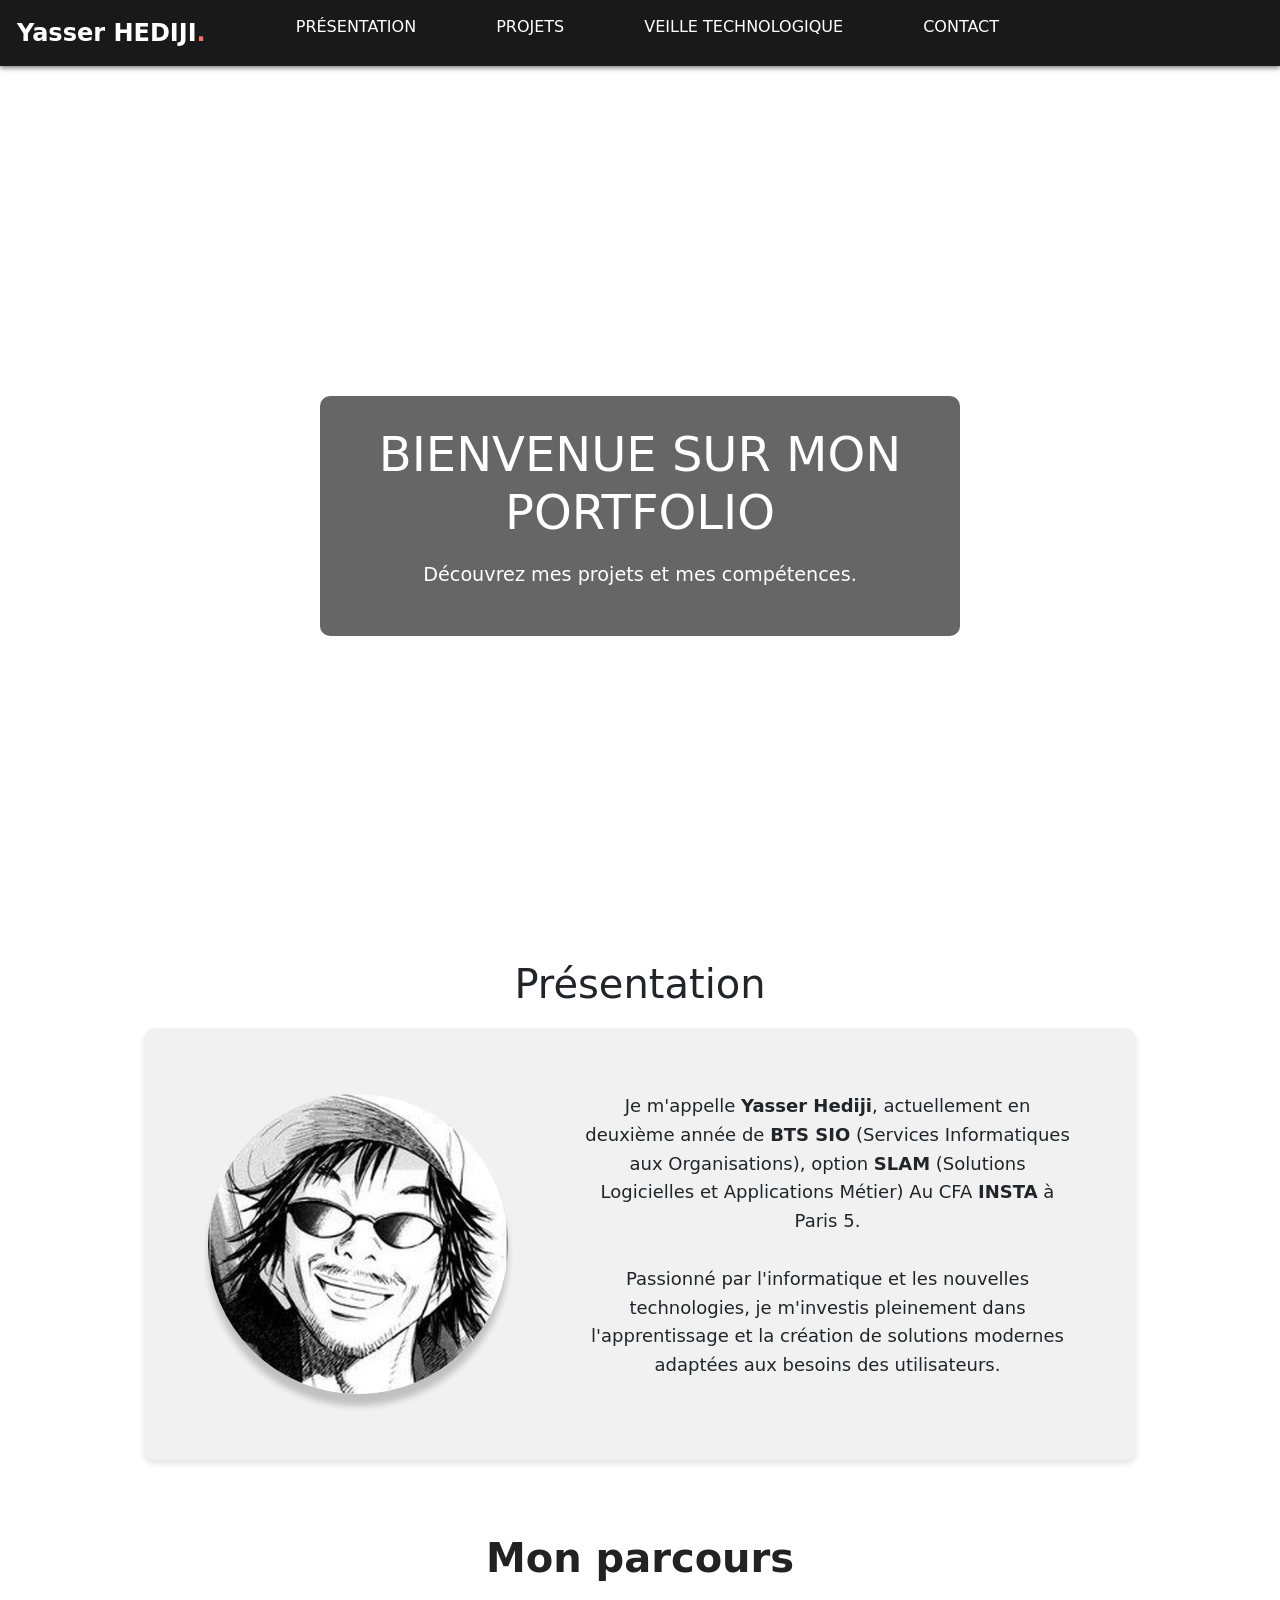
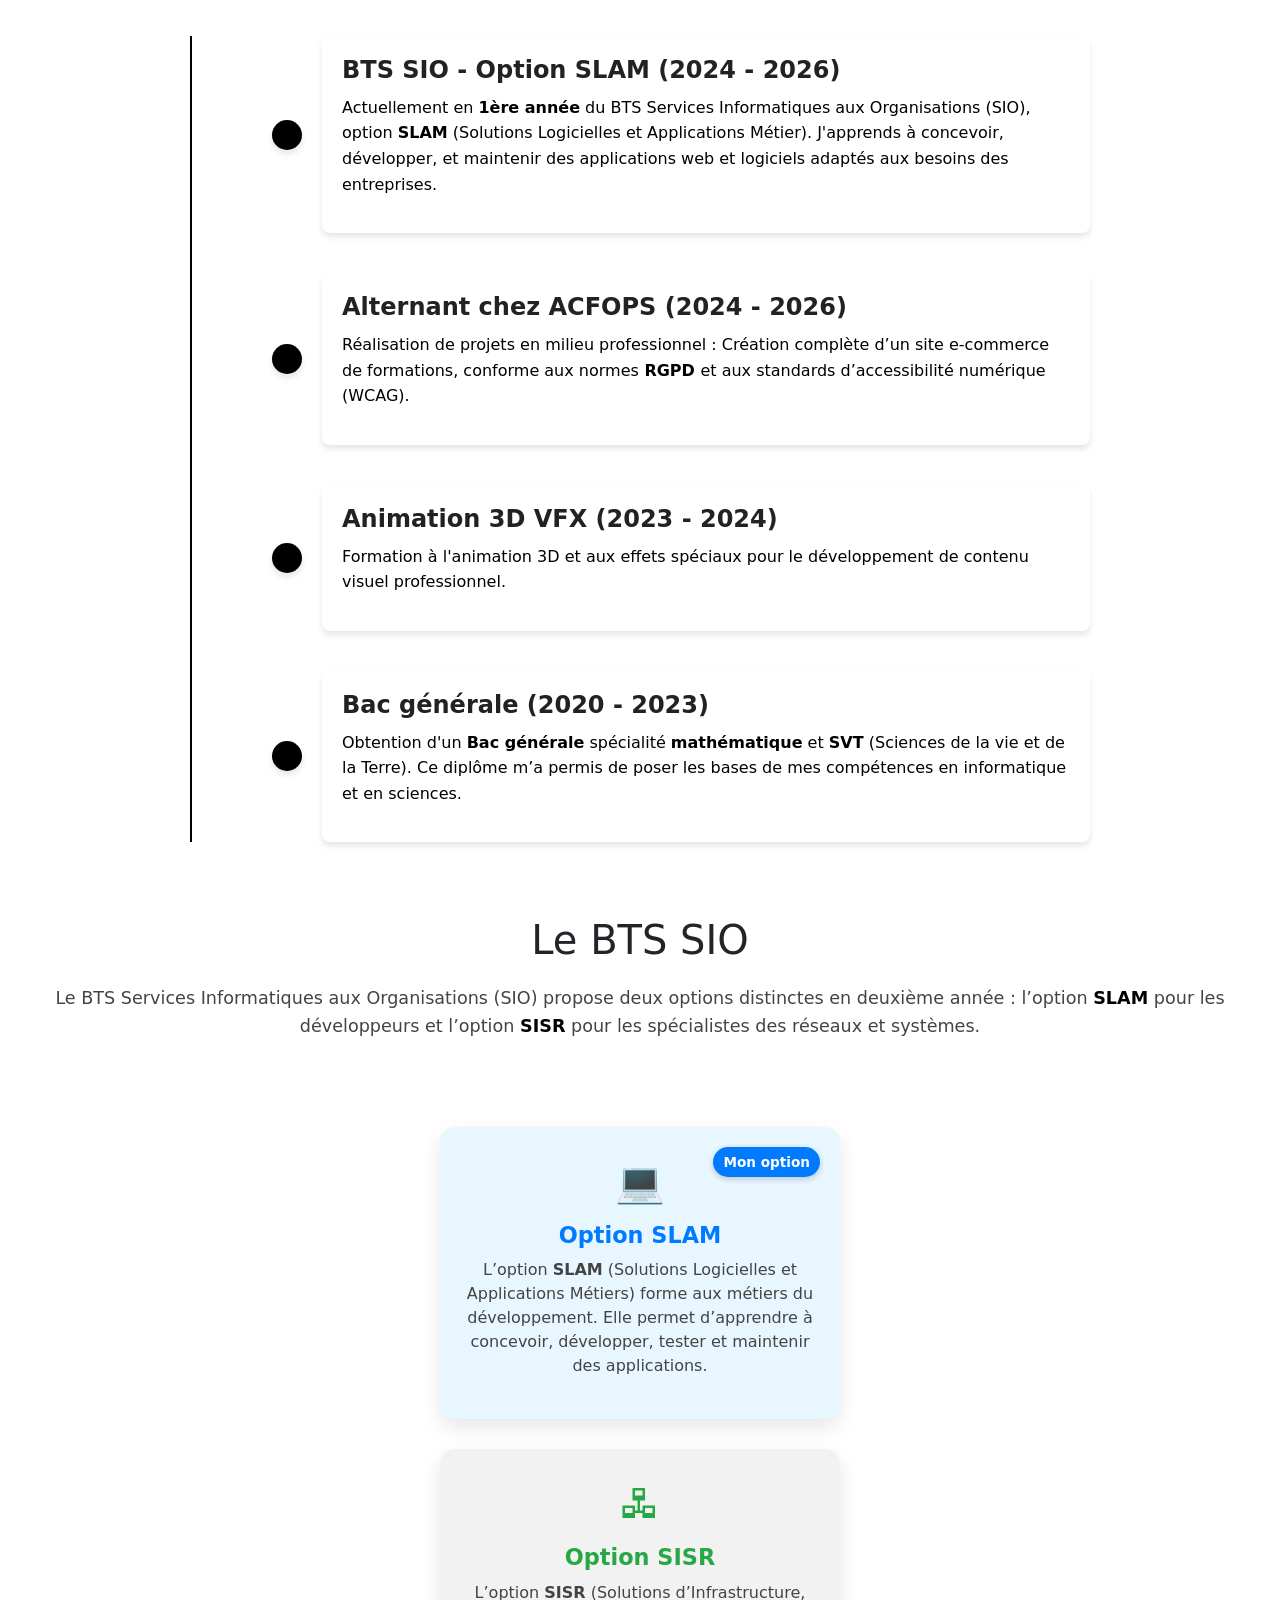
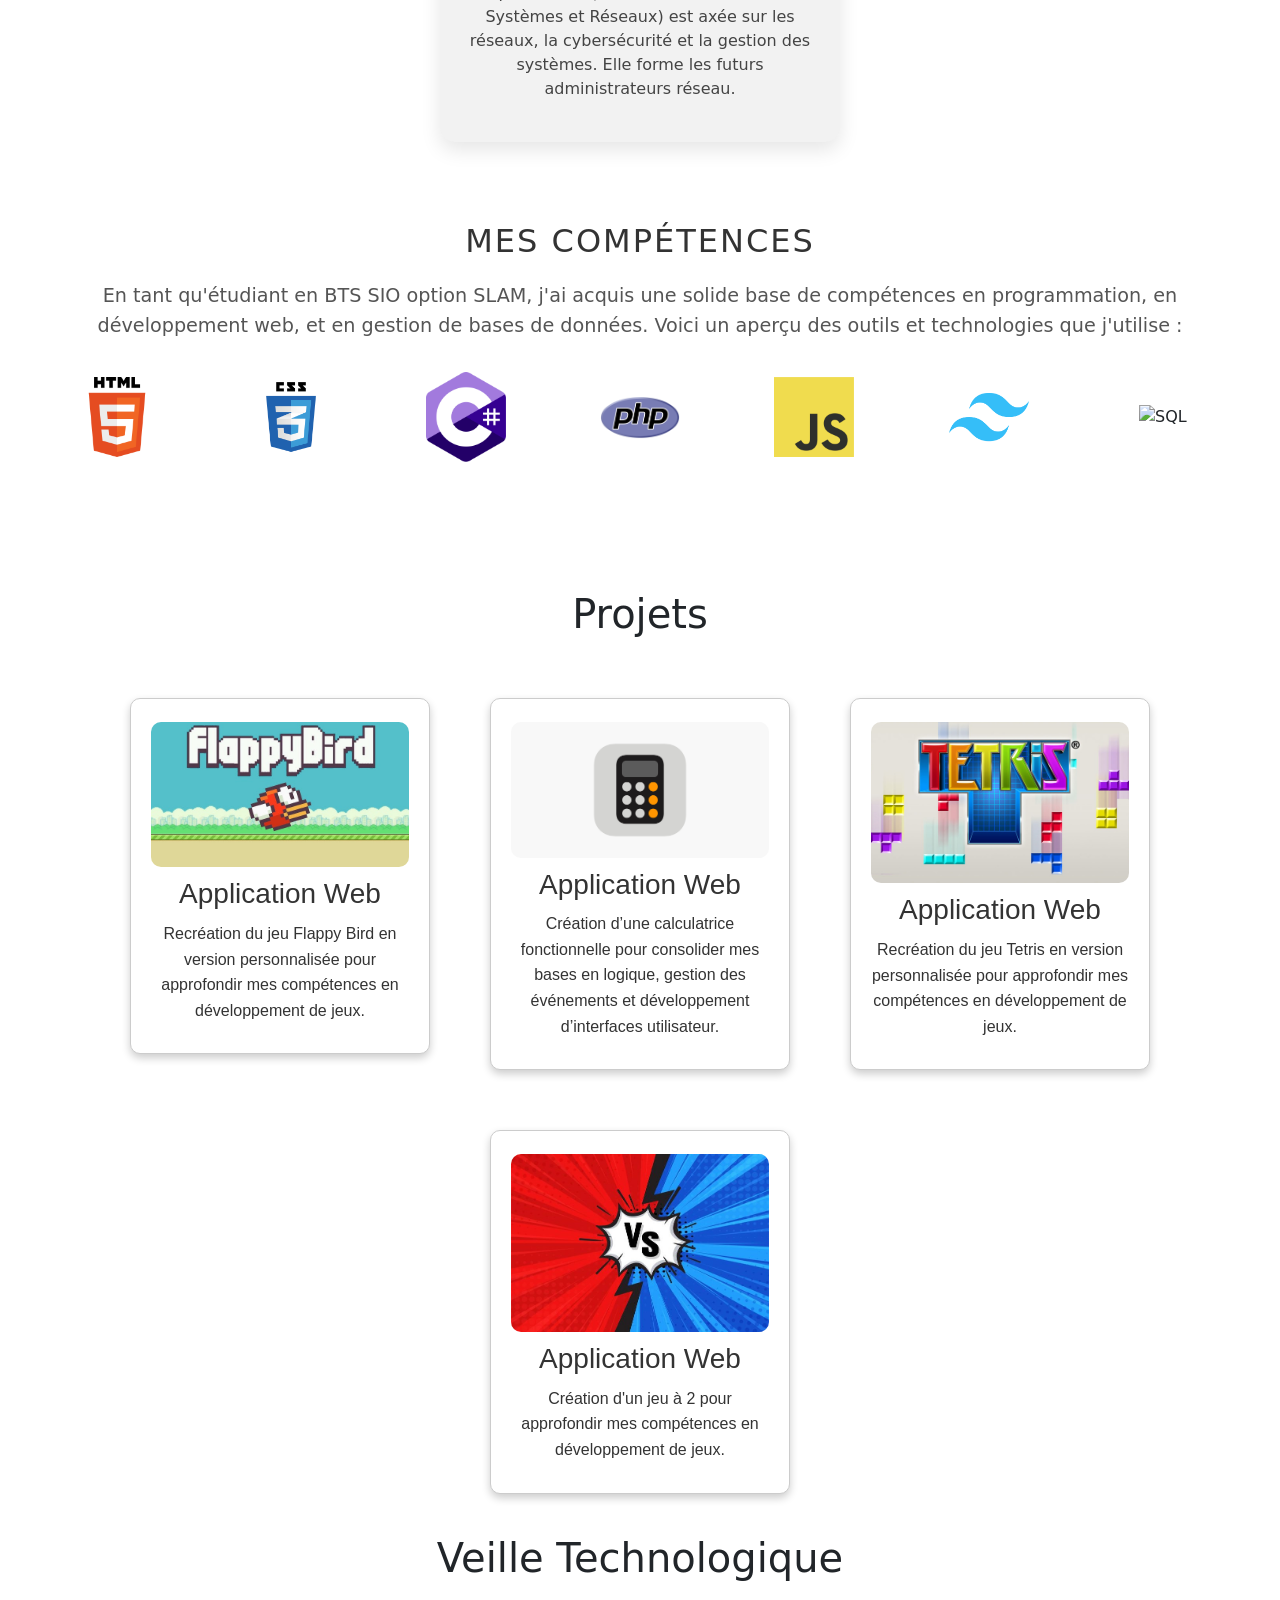
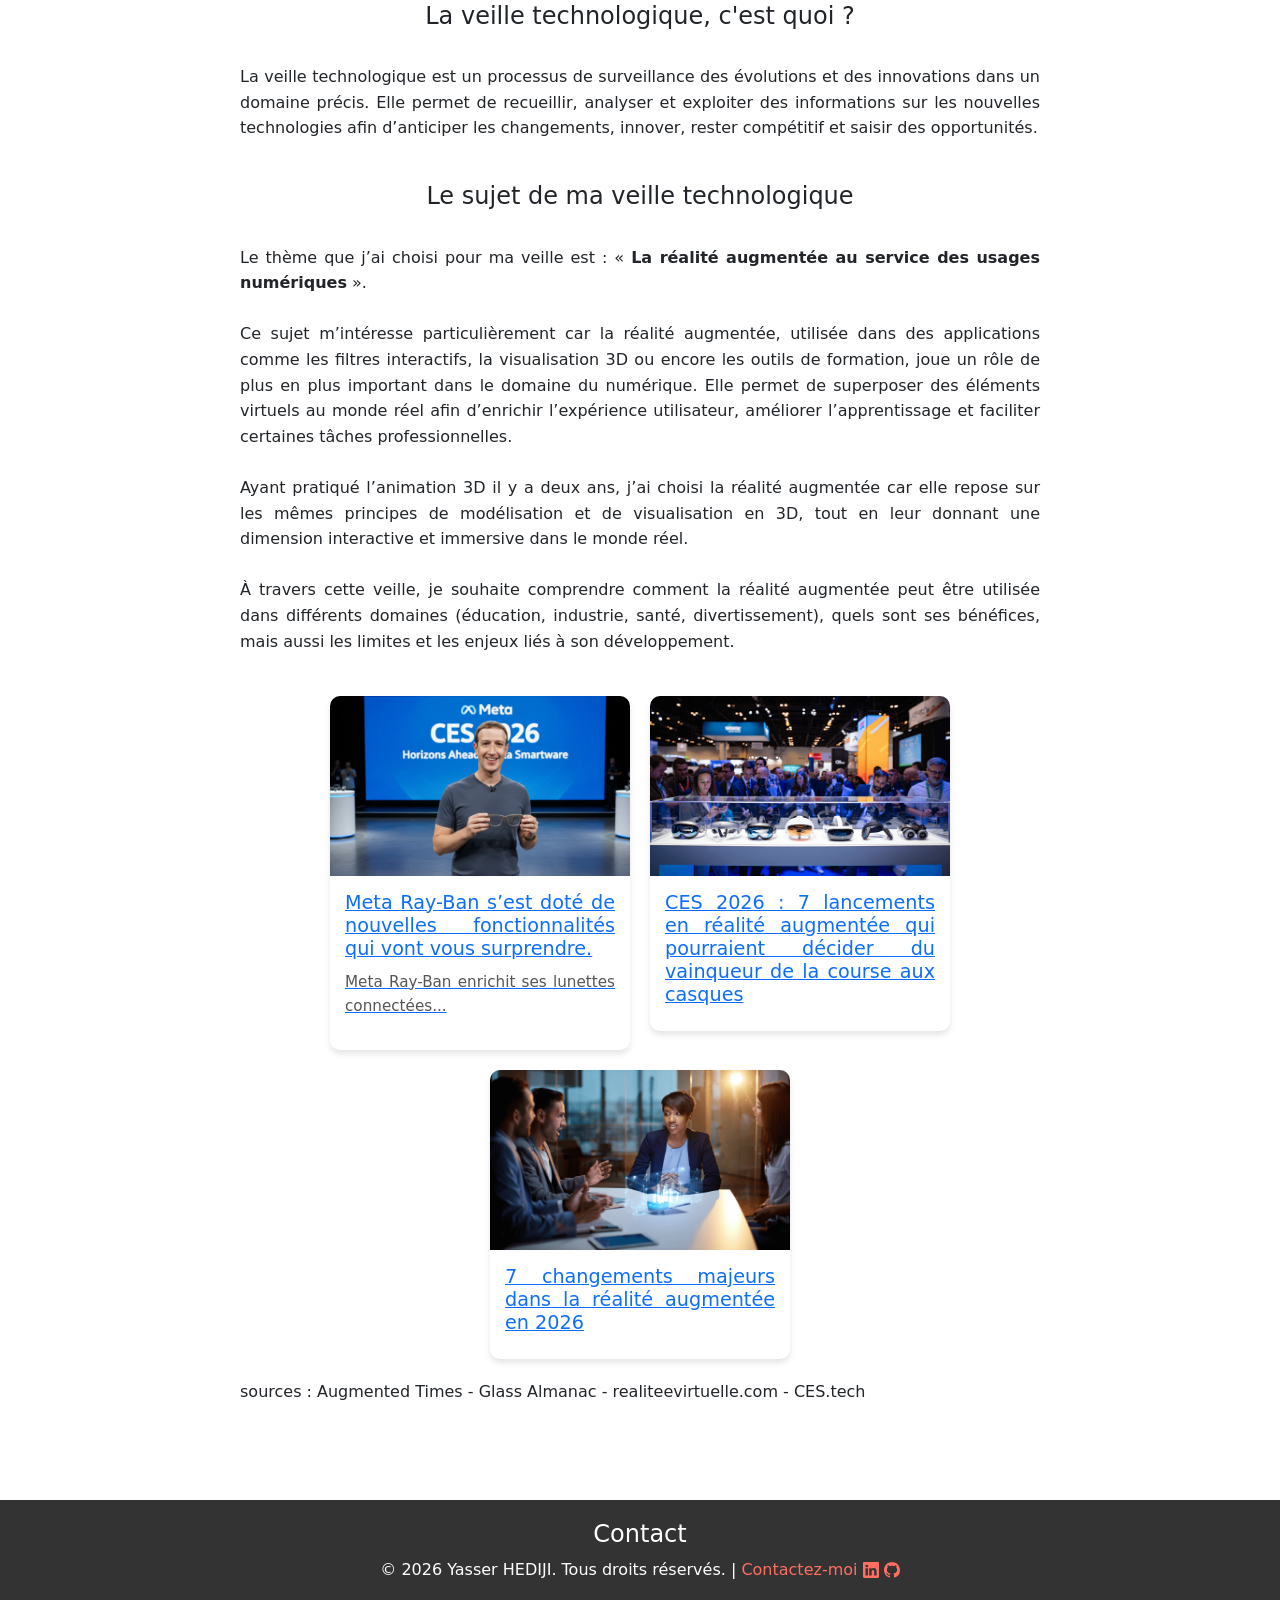
==== commit 7fef079e: "update" ====
--- a/index.html
+++ b/index.html
@@ -1,292 +1,297 @@
-<!DOCTYPE html>
-<html lang="fr">
-<head>
-    <meta charset="UTF-8">
-    <meta name="viewport" content="width=device-width, initial-scale=1.0">
-    <meta name="description" content="Portfolio de Yasser, Développeur web et Designer. Découvrez mes projets et mes compétences.">
-    <title>Portfolio - Yasser</title>
-    <link rel="stylesheet" href="style.css">
-    <link href="https://cdn.jsdelivr.net/npm/bootstrap@5.3.3/dist/css/bootstrap.min.css" rel="stylesheet" integrity="sha384-QWTKZyjpPEjISv5WaRU9OFeRpok6YctnYmDr5pNlyT2bRjXh0JMhjY6hW+ALEwIH" crossorigin="anonymous">
-    <script src="https://cdn.jsdelivr.net/npm/bootstrap@5.3.3/dist/js/bootstrap.bundle.min.js" integrity="sha384-YvpcrYf0tY3lHB60NNkmXc5s9fDVZLESaAA55NDzOxhy9GkcIdslK1eN7N6jIeHz" crossorigin="anonymous"></script>
-    
-</head>
-
-
-
-<body>
-    <!-- HEADER -->
-    <header>
-        <nav class="top-nav">
-            <div class="nav-container">
-                <div class="logo">
-                    Yasser HEDIJI<span>.</span>
-                </div>
-                
-                
-                <ul class="nav-links">
-                    <li><a href="#about">Présentation</a></li>
-                    <li><a href="#projects">Projets </a> </li>
-                    <li><a href="#veille">Veille technologique</a></li>
-                    <li><a href="#contact">Contact</a></li>
-                </ul>
-            </div>
-            
-        </nav>
-        <div class="hero-section">
-            <video autoplay muted loop playsinline class="background-video">
-                <source src="video.mp4" type="video/mp4">
-                Votre navigateur ne supporte pas les vidéos HTML5.
-            </video>
-            <div class="hero-content">
-                <h1>Bienvenue sur mon Portfolio</h1>
-                <p>Découvrez mes projets et mes compétences.</p>
-            </div>
-        </div>
-    </header>
-
-    <!-- MAIN SECTION -->
-    <main>
-       
-         <section class="main-section" id="about">
-           
-         </div>
-         <!-- Texte de présentation -->
-
-         <h2>Présentation</h2>
-         <div class="about-text">
-
-            
-             
-            <div style="display: flex; align-items: center; justify-content: center; text-align: center;">
-    <div class="about-image">
-        <img src="images/Kenji.jpg" alt="Photo de Yasser" class="profile-photo">
-    </div>
-
-    <p style="font-size: 18px; line-height: 1.6;">
-        Je m'appelle <strong>Yasser Hediji</strong>, actuellement en première année de <strong>BTS SIO</strong> (Services Informatiques aux Organisations), 
-        option <strong>SLAM</strong> (Solutions Logicielles et Applications Métier) Au CFA <strong>INSTA</strong> à Paris 5.
-        <br/>
-        <br/>
-        Passionné par l'informatique et les nouvelles technologies, je m'investis pleinement dans l'apprentissage et la création de solutions modernes adaptées aux besoins des utilisateurs.
-        <br />
-    </p>
-</div>
-             </div>
-             <br/>
-             
-             <section class="mon-parcours" id="parcours">
-                <h2>Mon parcours</h2>
-                <br/>
-                <div class="timeline">
-                    <!-- Étape 1 -->
-                    <div class="timeline-item">
-                        <div class="timeline-icon">
-                            <i class="bi bi-mortarboard"></i>
-                        </div>
-                        <div class="timeline-content">
-                            <h3>BTS SIO - Option SLAM (2024 - 2026)</h3>
-                            <p>Actuellement en <strong>1ère année</strong> du BTS Services Informatiques aux Organisations (SIO), option <strong>SLAM</strong> (Solutions Logicielles et Applications Métier). J'apprends à concevoir, développer, et maintenir des applications web et logiciels adaptés aux besoins des entreprises.</p>
-                        </div>
-                    </div>
-                    <!-- Étape 2 -->
-                    <div class="timeline-item">
-                        <div class="timeline-icon">
-                            <i class="bi bi-building"></i>
-                        </div>
-                        <div class="timeline-content">
-                            <h3>Alternant chez ACFOPS (2024 - 2026)</h3>
-                            <p>Réalisation de projets en milieu professionnel : Création complète d’un site e-commerce de formations, conforme aux normes<strong> RGPD </strong> et aux standards d’accessibilité numérique (WCAG).</p>
-                        </div>
-                    </div>
-                    <!-- Étape 3 -->
-                    <div class="timeline-item">
-                        <div class="timeline-icon">
-                            <i class="bi bi-laptop"></i>
-                        </div>
-                        <div class="timeline-content">
-                            <h3>Bac générale (2020 - 2023)</h3>
-                            <p>Obtention d'un <strong>Bac générale</strong> spécialité <strong>mathématique</strong> et <strong>SVT</strong> (Sciences de la vie et de la Terre). 
-                                Ce diplôme m’a permis de poser les bases de mes compétences en informatique et en sciences.</p>
-                        </div>
-                    </div>
-                </div>
-            </section>
-        <br />
-
-        
-        <section class="bts-presentation">
-        <h2>Le BTS SIO</h2>
-        <div class="bts-content" style="display: flex; flex-direction: column; align-items: center;">
-            <div class="bts-text" style="text-align: center; margin-bottom: 40px;">
-                <p>
-                Le BTS Services Informatiques aux Organisations (SIO) propose deux options distinctes en deuxième année :
-                l’option <strong>SLAM</strong> pour les développeurs et l’option <strong>SISR</strong> pour les spécialistes des réseaux et systèmes.
-                </p>
-            </div>
-
-        <div class="bts-cards-container" style="display: flex; flex-direction: column; gap: 30px; align-items: center; width: 100%;">
-            
-            <!-- Carte SLAM -->
-            <div class="bts-card slam" style="width: 90%; max-width: 400px; background: #e8f6ff; border-radius: 15px; padding: 25px; box-shadow: 0 8px 20px rgba(0,0,0,0.1); position: relative; text-align: center;">
-                <div style="font-size: 2.5rem; color: #007bff; margin-bottom: 10px;">
-                    💻
-                </div>
-                <h3 style="color: #007bff;">Option SLAM</h3>
-                <p>
-                    L’option <strong>SLAM</strong> (Solutions Logicielles et Applications Métiers) forme aux métiers du développement. 
-                    Elle permet d’apprendre à concevoir, développer, tester et maintenir des applications.
-                </p>
-                <span style="position: absolute; top: 20px; right: 20px; background-color: #007bff; color: white; padding: 5px 10px; border-radius: 20px; font-size: 0.85rem;">
-                    Mon option
-                </span>
-            </div>
-
-            <!-- Carte SISR -->
-            <div class="bts-card sisr" style="width: 90%; max-width: 400px; background: #f2f2f2; border-radius: 15px; padding: 25px; box-shadow: 0 8px 20px rgba(0,0,0,0.1); text-align: center;">
-                <div style="font-size: 2.5rem; color: #28a745; margin-bottom: 10px;">
-                    🖧
-                </div>
-                <h3 style="color: #28a745;">Option SISR</h3>
-                <p>
-                    L’option <strong>SISR</strong> (Solutions d’Infrastructure, Systèmes et Réseaux) est axée sur les réseaux, la cybersécurité et la gestion des systèmes. 
-                    Elle forme les futurs administrateurs réseau.
-                </p>
-            </div>
-
-                </div>
-            </div>
-        </section>
-        
-        
-
-
-        <section class="main-section" id="skills">
-            <h2>Mes Compétences</h2>
-            <div class="skills-intro">
-                <p>
-                    En tant qu'étudiant en BTS SIO option SLAM, j'ai acquis une solide base de compétences en programmation, en développement web, 
-                    et en gestion de bases de données. Voici un aperçu des outils et technologies que j'utilise :
-                </p>
-            </div>
-            <div class="skills-logos">
-                <img src="images/image-projets/HTML5_logo_and_wordmark.svg.png"alt="HTML5" title="HTML5">
-                <img src="images/image-projets/css3-logo-png-transparent.png" alt="CSS3" title="CSS3">
-                <img src="images/image-projets/Logo_C_sharp.svg.png" alt="Csharp" title="Csharp">
-                <img src="images/image-projets/terraform-logo.png" alt="PHP" title="PHP">
-                <img src="images/image-projets/Ansible_Logo.png" alt="JavaScript" title="JavaScript">
-                <img src="images/image-projets/SQLite370.svg.png" alt="Tailwind" title="Tailwind">
-                
-            </div>
-        </section>
-        
-
-
-        <br/>
-        <br/>
-
-        <section class="projects" id="projects">
-            <h2>Projets</h2>
-        
-            <div class="project-container"> <!-- ✅ Conteneur ajouté ici -->
-        
-                <a href="projets/Flappy/index.html" target="_blank" rel="noopener noreferrer">
-                    <div class="project-card">
-                        <img src="images/image-projets/hq720.jpg" alt="Projet 1">
-                        <h3>Application Web</h3>
-                        <p>Recréation du jeu Flappy Bird en version personnalisée pour approfondir mes compétences en développement de jeux.</p>
-                    </div>
-                </a>
-        
-                <a href="projets/Calculatrice/calculatrice.html" target="_blank" rel="noopener noreferrer">
-                    <div class="project-card">
-                        <img src="images/image-projets/1200x630wa.png" alt="Projet 2">
-                        <h3>Application Web</h3>
-                        <p>Création d’une calculatrice fonctionnelle pour consolider mes bases en logique, gestion des événements et développement d’interfaces utilisateur.</p>
-                    </div>
-                </a>
-        
-                <a href="projets/Projet_tetris/index.html" target="_blank" rel="noopener noreferrer">
-                    <div class="project-card">
-                        <img src="images/image-projets/Tetris-01.jpg" alt="Projet 3">
-                        <h3>Application Web</h3>
-                        <p>Recréation du jeu Tetris en version personnalisée pour approfondir mes compétences en développement de jeux.</p>
-                    </div>
-                </a>
-                <a href="projets/index.php" target="_blank" rel="noopener noreferrer">
-                    <div class="project-card">
-                        <img src="images/image-projets/1v1.jpg" alt="Projet 4">
-                        <h3>Application Web</h3>
-                        <p>Création d'un jeu à 2 pour approfondir mes compétences en développement de jeux.</p>
-                    </div>
-                </a>
-        
-            </div>
-        
-        </section>
-    <section class="main-veille" id="veille" style="max-width: 1200px; margin: 0 auto; line-height: 1.6; text-align: justify;">
-    <h2 style="text-align: center; margin-bottom: 20px;">Veille Technologique</h2>
-
-    <div style="display: flex; justify-content: center; align-items: center; margin: 20px 0;">
-
-        <div style="display: flex; flex-direction: column; align-items: center; width: 100%;">
-            <h4>La veille technologique, c'est quoi ?</h4><br>
-            <div style="max-width: 800px;">
-                <p>
-                    La veille technologique est un processus de surveillance des évolutions et des innovations dans un domaine précis. Elle permet de recueillir, analyser et exploiter des informations sur les nouvelles technologies afin d’anticiper les changements, innover, rester compétitif et saisir des opportunités.<br><br>
-                    <h4>Le sujet de ma veille technologique</h4><br>
-                    Le thème que j’ai choisi pour ma veille est : « <strong>La réalité augmentée au service des usages numériques</strong> ».<br><br>
-                    Ce sujet m’intéresse particulièrement car la réalité augmentée, utilisée dans des applications comme les filtres interactifs, la visualisation 3D ou encore les outils de formation, joue un rôle de plus en plus important dans le domaine du numérique. Elle permet de superposer des éléments virtuels au monde réel afin d’enrichir l’expérience utilisateur, améliorer l’apprentissage et faciliter certaines tâches professionnelles.<br><br>
-                    Ayant pratiqué l’animation 3D il y a deux ans, j’ai choisi la réalité augmentée car elle repose sur les mêmes principes de modélisation et de visualisation en 3D, tout en leur donnant une dimension interactive et immersive dans le monde réel.
-                    <br><br>
-                    À travers cette veille, je souhaite comprendre comment la réalité augmentée peut être utilisée dans différents domaines (éducation, industrie, santé, divertissement), quels sont ses bénéfices, mais aussi les limites et les enjeux liés à son développement.
-                    <br><br>
-                </p>
-                <div class="veille-cards-container">
-                    <a href="https://realitevirtuelle.com/meta-ray-ban-fonctionnalites/?utm_source=chatgpt.com" target="_blank" rel="noopener noreferrer">
-                        <div class="veille-card">
-                            <img src="images/image-projets/meta.webp" alt="Meta Ray-Ban">
-                            <div class="veille-card-content">
-                                <h3>Meta Ray-Ban s’est doté de nouvelles fonctionnalités qui vont vous surprendre.</h3>
-                                <p>Meta Ray-Ban enrichit ses lunettes connectées...</p>
-                            </div>
-                        </div>
-                    </a>
-                    <a href="https://glassalmanac.com/7-ar-launches-at-ces-2026-that-reveal-who-wins-the-headset-race-in-2026/?utm_source=chatgpt.com" target="_blank" rel="noopener noreferrer">
-                        <div class="veille-card">
-                            <img src="images/image-projets/glasses.png" alt="CES 2026">
-                            <div class="veille-card-content">
-                                <h3>CES 2026 : 7 lancements en réalité augmentée qui pourraient décider du vainqueur de la course aux casques</h3>
-                            </div>
-                        </div>
-                    </a>
-                    <a href="https://glassalmanac.com/7-augmented-reality-shifts-in-2026-revealed-heres-what-changes-now/?utm_source=chatgpt.com" target="_blank" rel="noopener noreferrer">
-                        <div class="veille-card">
-                            <img src="images/image-projets/2026.png" alt="AR 2026">
-                            <div class="veille-card-content">
-                                <h3>7 changements majeurs dans la réalité augmentée en 2026</h3>
-                            </div>
-                        </div>
-                    </a>
-                </div>
-                <p style="margin-top:20px;">sources : Augmented Times - Glass Almanac - realiteevirtuelle.com - CES.tech</p>
-            </div>
-        </div>
-</div>
-
-
-    </main>
-
-    <footer id="contact">
-        <h2>Contact</h2>
-        <p>© 2025 Yasser HEDIJI. Tous droits réservés. | <a href="mailto:yasser.hediji@gmail.com">Contactez-moi</a><a href="https://www.linkedin.com" target="_blank" rel="noopener noreferrer" aria-label="Lien vers mon profil LinkedIn">
-            <svg xmlns="http://www.w3.org/2000/svg" width="16" height="16" fill="currentColor" class="bi bi-linkedin" viewBox="0 0 16 16">
-                <path d="M0 1.146C0 .513.526 0 1.175 0h13.65C15.474 0 16 .513 16 1.146v13.708c0 .633-.526 1.146-1.175 1.146H1.175C.526 16 0 15.487 0 14.854zm4.943 12.248V6.169H2.542v7.225zm-1.2-8.212c.837 0 1.358-.554 1.358-1.248-.015-.709-.52-1.248-1.342-1.248S2.4 3.226 2.4 3.934c0 .694.521 1.248 1.327 1.248zm4.908 8.212V9.359c0-.216.016-.432.08-.586.173-.431.568-.878 1.232-.878.869 0 1.216.662 1.216 1.634v3.865h2.401V9.25c0-2.22-1.184-3.252-2.764-3.252-1.274 0-1.845.7-2.165 1.193v.025h-.016l.016-.025V6.169h-2.4c.03.678 0 7.225 0 7.225z"/>
-            </svg>
-        </a>
-        <a href="https://github.com" target="_blank" rel="noopener noreferrer" aria-label="Lien vers mon profil LinkedIn">
-        <svg xmlns="http://www.w3.org/2000/svg" width="16" height="16" fill="currentColor" class="bi bi-github" viewBox="0 0 16 16">
-            <path d="M8 0C3.58 0 0 3.58 0 8c0 3.54 2.29 6.53 5.47 7.59.4.07.55-.17.55-.38 0-.19-.01-.82-.01-1.49-2.01.37-2.53-.49-2.69-.94-.09-.23-.48-.94-.82-1.13-.28-.15-.68-.52-.01-.53.63-.01 1.08.58 1.23.82.72 1.21 1.87.87 2.33.66.07-.52.28-.87.51-1.07-1.78-.2-3.64-.89-3.64-3.95 0-.87.31-1.59.82-2.15-.08-.2-.36-1.02.08-2.12 0 0 .67-.21 2.2.82.64-.18 1.32-.27 2-.27s1.36.09 2 .27c1.53-1.04 2.2-.82 2.2-.82.44 1.1.16 1.92.08 2.12.51.56.82 1.27.82 2.15 0 3.07-1.87 3.75-3.65 3.95.29.25.54.73.54 1.48 0 1.07-.01 1.93-.01 2.2 0 .21.15.46.55.38A8.01 8.01 0 0 0 16 8c0-4.42-3.58-8-8-8"/>
-        </svg>
-        </a></p>
-    </footer>
+<!DOCTYPE html>
+<html lang="fr">
+<head>
+    <meta charset="UTF-8">
+    <meta name="viewport" content="width=device-width, initial-scale=1.0">
+    <meta name="description" content="Portfolio de Yasser, Développeur web et Designer. Découvrez mes projets et mes compétences.">
+    <title>Portfolio - Yasser</title>
+    <link rel="stylesheet" href="style.css">
+    <link href="https://cdn.jsdelivr.net/npm/bootstrap@5.3.3/dist/css/bootstrap.min.css" rel="stylesheet" integrity="sha384-QWTKZyjpPEjISv5WaRU9OFeRpok6YctnYmDr5pNlyT2bRjXh0JMhjY6hW+ALEwIH" crossorigin="anonymous">
+    <script src="https://cdn.jsdelivr.net/npm/bootstrap@5.3.3/dist/js/bootstrap.bundle.min.js" integrity="sha384-YvpcrYf0tY3lHB60NNkmXc5s9fDVZLESaAA55NDzOxhy9GkcIdslK1eN7N6jIeHz" crossorigin="anonymous"></script>
+    
+</head>
+
+
+
+<body>
+    <!-- HEADER -->
+    <header>
+        <nav class="top-nav">
+            <div class="nav-container">
+                <div class="logo">
+                    Yasser HEDIJI<span>.</span>
+                </div>
+                
+                
+                <ul class="nav-links">
+                    <li><a href="#about">Présentation</a></li>
+                    <li><a href="#projects">Projets </a> </li>
+                    <li><a href="#veille">Veille technologique</a></li>
+                    <li><a href="#contact">Contact</a></li>
+                </ul>
+            </div>
+            
+        </nav>
+        <div class="hero-section">
+            <video autoplay muted loop playsinline class="background-video">
+                <source src="video.mp4" type="video/mp4">
+                Votre navigateur ne supporte pas les vidéos HTML5.
+            </video>
+            <div class="hero-content">
+                <h1>Bienvenue sur mon Portfolio</h1>
+                <p>Découvrez mes projets et mes compétences.</p>
+            </div>
+        </div>
+    </header>
+
+    <!-- MAIN SECTION -->
+    <main>
+        <section class="main-section" id="about">
+        
+        </div>
+        <!-- Texte de présentation -->
+
+        <h2>Présentation</h2>
+        <div class="about-text">
+            <div style="display: flex; align-items: center; justify-content: center; text-align: center;">
+    <div class="about-image">
+        <img src="images/Kenji.jpg" alt="Photo de Yasser" class="profile-photo">
+    </div>
+
+    <p style="font-size: 18px; line-height: 1.6;">
+        Je m'appelle <strong>Yasser Hediji</strong>, actuellement en deuxième année de <strong>BTS SIO</strong> (Services Informatiques aux Organisations), 
+        option <strong>SLAM</strong> (Solutions Logicielles et Applications Métier) Au CFA <strong>INSTA</strong> à Paris 5.
+        <br/>
+        <br/>
+        Passionné par l'informatique et les nouvelles technologies, je m'investis pleinement dans l'apprentissage et la création de solutions modernes adaptées aux besoins des utilisateurs.
+        <br />
+    </p>
+</div>
+            </div>
+            <br/>
+            <section class="mon-parcours" id="parcours">
+                <h2>Mon parcours</h2>
+                <br/>
+                <div class="timeline">
+                    <!-- Étape 1 -->
+                    <div class="timeline-item">
+                        <div class="timeline-icon">
+                            <i class="bi bi-mortarboard"></i>
+                        </div>
+                        <div class="timeline-content">
+                            <h3>BTS SIO - Option SLAM (2024 - 2026)</h3>
+                            <p>Actuellement en <strong>1ère année</strong> du BTS Services Informatiques aux Organisations (SIO), option <strong>SLAM</strong> (Solutions Logicielles et Applications Métier). J'apprends à concevoir, développer, et maintenir des applications web et logiciels adaptés aux besoins des entreprises.</p>
+                        </div>
+                    </div>
+                    <!-- Étape 2 -->
+                    <div class="timeline-item">
+                        <div class="timeline-icon">
+                            <i class="bi bi-building"></i>
+                        </div>
+                        <div class="timeline-content">
+                            <h3>Alternant chez ACFOPS (2024 - 2026)</h3>
+                            <p>Réalisation de projets en milieu professionnel : Création complète d’un site e-commerce de formations, conforme aux normes<strong> RGPD </strong> et aux standards d’accessibilité numérique (WCAG).</p>
+                        </div>
+                    </div>
+                    <div class="timeline-item">
+                        <div class="timeline-icon">
+                            <i class="bi bi-laptop"></i>
+                        </div>
+                        <div class="timeline-content">
+                            <h3>Animation 3D VFX (2023 - 2024)</h3>
+                            <p>Formation à l'animation 3D et aux effets spéciaux pour le développement de contenu visuel professionnel.</p>
+                        </div>
+                    </div>
+                    <!-- Étape 3 -->
+                    <div class="timeline-item">
+                        <div class="timeline-icon">
+                            <i class="bi bi-laptop"></i>
+                        </div>
+                        <div class="timeline-content">
+                            <h3>Bac générale (2020 - 2023)</h3>
+                            <p>Obtention d'un <strong>Bac générale</strong> spécialité <strong>mathématique</strong> et <strong>SVT</strong> (Sciences de la vie et de la Terre). 
+                                Ce diplôme m’a permis de poser les bases de mes compétences en informatique et en sciences.</p>
+                        </div>
+                    </div>
+                </div>
+            </section>
+        <br />
+
+        
+        <section class="bts-presentation">
+        <h2>Le BTS SIO</h2>
+        <div class="bts-content" style="display: flex; flex-direction: column; align-items: center;">
+            <div class="bts-text" style="text-align: center; margin-bottom: 40px;">
+                <p>
+                Le BTS Services Informatiques aux Organisations (SIO) propose deux options distinctes en deuxième année :
+                l’option <strong>SLAM</strong> pour les développeurs et l’option <strong>SISR</strong> pour les spécialistes des réseaux et systèmes.
+                </p>
+            </div>
+
+        <div class="bts-cards-container" style="display: flex; flex-direction: column; gap: 30px; align-items: center; width: 100%;">
+            
+            <!-- Carte SLAM -->
+            <div class="bts-card slam" style="width: 90%; max-width: 400px; background: #e8f6ff; border-radius: 15px; padding: 25px; box-shadow: 0 8px 20px rgba(0,0,0,0.1); position: relative; text-align: center;">
+                <div style="font-size: 2.5rem; color: #007bff; margin-bottom: 10px;">
+                    💻
+                </div>
+                <h3 style="color: #007bff;">Option SLAM</h3>
+                <p>
+                    L’option <strong>SLAM</strong> (Solutions Logicielles et Applications Métiers) forme aux métiers du développement. 
+                    Elle permet d’apprendre à concevoir, développer, tester et maintenir des applications.
+                </p>
+                <span style="position: absolute; top: 20px; right: 20px; background-color: #007bff; color: white; padding: 5px 10px; border-radius: 20px; font-size: 0.85rem;">
+                    Mon option
+                </span>
+            </div>
+
+            <!-- Carte SISR -->
+            <div class="bts-card sisr" style="width: 90%; max-width: 400px; background: #f2f2f2; border-radius: 15px; padding: 25px; box-shadow: 0 8px 20px rgba(0,0,0,0.1); text-align: center;">
+                <div style="font-size: 2.5rem; color: #28a745; margin-bottom: 10px;">
+                    🖧
+                </div>
+                <h3 style="color: #28a745;">Option SISR</h3>
+                <p>
+                    L’option <strong>SISR</strong> (Solutions d’Infrastructure, Systèmes et Réseaux) est axée sur les réseaux, la cybersécurité et la gestion des systèmes. 
+                    Elle forme les futurs administrateurs réseau.
+                </p>
+            </div>
+
+                </div>
+            </div>
+        </section>
+        
+        
+
+
+        <section class="main-section" id="skills">
+            <h2>Mes Compétences</h2>
+            <div class="skills-intro">
+                <p>
+                    En tant qu'étudiant en BTS SIO option SLAM, j'ai acquis une solide base de compétences en programmation, en développement web, 
+                    et en gestion de bases de données. Voici un aperçu des outils et technologies que j'utilise :
+                </p>
+            </div>
+            <div class="skills-logos">
+                <img src="images/image-projets/HTML5_logo_and_wordmark.svg.png"alt="HTML5" title="HTML5">
+                <img src="images/image-projets/css3-logo-png-transparent.png" alt="CSS3" title="CSS3">
+                <img src="images/image-projets/Logo_C_sharp.svg.png" alt="Csharp" title="Csharp">
+                <img src="images/image-projets/terraform-logo.png" alt="PHP" title="PHP">
+                <img src="images/image-projets/Ansible_Logo.png" alt="JavaScript" title="JavaScript">
+                <img src="images/image-projets/SQLite370.svg.png" alt="Tailwind" title="Tailwind">
+                <img src="images/image-projets/Sql_data_base_with_logo.svg.png" alt="SQL" title="SQL">
+                
+            </div>
+        </section>
+        
+
+
+        <br/>
+        <br/>
+
+        <section class="projects" id="projects">
+            <h2>Projets</h2>
+        
+            <div class="project-container">
+        
+                <a href="projets/Flappy/index.html" target="_blank" rel="noopener noreferrer">
+                    <div class="project-card">
+                        <img src="images/image-projets/hq720.jpg" alt="Projet 1">
+                        <h3>Application Web</h3>
+                        <p>Recréation du jeu Flappy Bird en version personnalisée pour approfondir mes compétences en développement de jeux.</p>
+                    </div>
+                </a>
+        
+                <a href="projets/Calculatrice/calculatrice.html" target="_blank" rel="noopener noreferrer">
+                    <div class="project-card">
+                        <img src="images/image-projets/1200x630wa.png" alt="Projet 2">
+                        <h3>Application Web</h3>
+                        <p>Création d’une calculatrice fonctionnelle pour consolider mes bases en logique, gestion des événements et développement d’interfaces utilisateur.</p>
+                    </div>
+                </a>
+        
+                <a href="projets/Projet_tetris/index.html" target="_blank" rel="noopener noreferrer">
+                    <div class="project-card">
+                        <img src="images/image-projets/Tetris-01.jpg" alt="Projet 3">
+                        <h3>Application Web</h3>
+                        <p>Recréation du jeu Tetris en version personnalisée pour approfondir mes compétences en développement de jeux.</p>
+                    </div>
+                </a>
+                <a href="projets/index.php" target="_blank" rel="noopener noreferrer">
+                    <div class="project-card">
+                        <img src="images/image-projets/1v1.jpg" alt="Projet 4">
+                        <h3>Application Web</h3>
+                        <p>Création d'un jeu à 2 pour approfondir mes compétences en développement de jeux.</p>
+                    </div>
+                </a>
+        
+            </div>
+        
+        </section>
+    <section class="main-veille" id="veille" style="max-width: 1200px; margin: 0 auto; line-height: 1.6; text-align: justify;">
+    <h2 style="text-align: center; margin-bottom: 20px;">Veille Technologique</h2>
+
+    <div style="display: flex; justify-content: center; align-items: center; margin: 20px 0;">
+
+        <div style="display: flex; flex-direction: column; align-items: center; width: 100%;">
+            <h4>La veille technologique, c'est quoi ?</h4><br>
+            <div style="max-width: 800px;">
+                <p>
+                    La veille technologique est un processus de surveillance des évolutions et des innovations dans un domaine précis. Elle permet de recueillir, analyser et exploiter des informations sur les nouvelles technologies afin d’anticiper les changements, innover, rester compétitif et saisir des opportunités.<br><br>
+                    <h4>Le sujet de ma veille technologique</h4><br>
+                    Le thème que j’ai choisi pour ma veille est : « <strong>La réalité augmentée au service des usages numériques</strong> ».<br><br>
+                    Ce sujet m’intéresse particulièrement car la réalité augmentée, utilisée dans des applications comme les filtres interactifs, la visualisation 3D ou encore les outils de formation, joue un rôle de plus en plus important dans le domaine du numérique. Elle permet de superposer des éléments virtuels au monde réel afin d’enrichir l’expérience utilisateur, améliorer l’apprentissage et faciliter certaines tâches professionnelles.<br><br>
+                    Ayant pratiqué l’animation 3D il y a deux ans, j’ai choisi la réalité augmentée car elle repose sur les mêmes principes de modélisation et de visualisation en 3D, tout en leur donnant une dimension interactive et immersive dans le monde réel.
+                    <br><br>
+                    À travers cette veille, je souhaite comprendre comment la réalité augmentée peut être utilisée dans différents domaines (éducation, industrie, santé, divertissement), quels sont ses bénéfices, mais aussi les limites et les enjeux liés à son développement.
+                    <br><br>
+                </p>
+                <div class="veille-cards-container">
+                    <a href="https://realitevirtuelle.com/meta-ray-ban-fonctionnalites/?utm_source=chatgpt.com" target="_blank" rel="noopener noreferrer">
+                        <div class="veille-card">
+                            <img src="images/image-projets/meta.webp" alt="Meta Ray-Ban">
+                            <div class="veille-card-content">
+                                <h3>Meta Ray-Ban s’est doté de nouvelles fonctionnalités qui vont vous surprendre.</h3>
+                                <p>Meta Ray-Ban enrichit ses lunettes connectées...</p>
+                            </div>
+                        </div>
+                    </a>
+                    <a href="https://glassalmanac.com/7-ar-launches-at-ces-2026-that-reveal-who-wins-the-headset-race-in-2026/?utm_source=chatgpt.com" target="_blank" rel="noopener noreferrer">
+                        <div class="veille-card">
+                            <img src="images/image-projets/glasses.png" alt="CES 2026">
+                            <div class="veille-card-content">
+                                <h3>CES 2026 : 7 lancements en réalité augmentée qui pourraient décider du vainqueur de la course aux casques</h3>
+                            </div>
+                        </div>
+                    </a>
+                    <a href="https://glassalmanac.com/7-augmented-reality-shifts-in-2026-revealed-heres-what-changes-now/?utm_source=chatgpt.com" target="_blank" rel="noopener noreferrer">
+                        <div class="veille-card">
+                            <img src="images/image-projets/2026.png" alt="AR 2026">
+                            <div class="veille-card-content">
+                                <h3>7 changements majeurs dans la réalité augmentée en 2026</h3>
+                            </div>
+                        </div>
+                    </a>
+                </div>
+                <p style="margin-top:20px;">sources : Augmented Times - Glass Almanac - realiteevirtuelle.com - CES.tech</p>
+            </div>
+        </div>
+</div>
+
+
+    </main>
+
+    <footer id="contact">
+        <h2>Contact</h2>
+        <p>© 2026 Yasser HEDIJI. Tous droits réservés. | <a href="mailto:yasser.hediji@gmail.com">Contactez-moi</a><a href="https://www.linkedin.com" target="_blank" rel="noopener noreferrer" aria-label="Lien vers mon profil LinkedIn">
+            <svg xmlns="http://www.w3.org/2000/svg" width="16" height="16" fill="currentColor" class="bi bi-linkedin" viewBox="0 0 16 16">
+                <path d="M0 1.146C0 .513.526 0 1.175 0h13.65C15.474 0 16 .513 16 1.146v13.708c0 .633-.526 1.146-1.175 1.146H1.175C.526 16 0 15.487 0 14.854zm4.943 12.248V6.169H2.542v7.225zm-1.2-8.212c.837 0 1.358-.554 1.358-1.248-.015-.709-.52-1.248-1.342-1.248S2.4 3.226 2.4 3.934c0 .694.521 1.248 1.327 1.248zm4.908 8.212V9.359c0-.216.016-.432.08-.586.173-.431.568-.878 1.232-.878.869 0 1.216.662 1.216 1.634v3.865h2.401V9.25c0-2.22-1.184-3.252-2.764-3.252-1.274 0-1.845.7-2.165 1.193v.025h-.016l.016-.025V6.169h-2.4c.03.678 0 7.225 0 7.225z"/>
+            </svg>
+        </a>
+        <a href="https://github.com" target="_blank" rel="noopener noreferrer" aria-label="Lien vers mon profil LinkedIn">
+        <svg xmlns="http://www.w3.org/2000/svg" width="16" height="16" fill="currentColor" class="bi bi-github" viewBox="0 0 16 16">
+            <path d="M8 0C3.58 0 0 3.58 0 8c0 3.54 2.29 6.53 5.47 7.59.4.07.55-.17.55-.38 0-.19-.01-.82-.01-1.49-2.01.37-2.53-.49-2.69-.94-.09-.23-.48-.94-.82-1.13-.28-.15-.68-.52-.01-.53.63-.01 1.08.58 1.23.82.72 1.21 1.87.87 2.33.66.07-.52.28-.87.51-1.07-1.78-.2-3.64-.89-3.64-3.95 0-.87.31-1.59.82-2.15-.08-.2-.36-1.02.08-2.12 0 0 .67-.21 2.2.82.64-.18 1.32-.27 2-.27s1.36.09 2 .27c1.53-1.04 2.2-.82 2.2-.82.44 1.1.16 1.92.08 2.12.51.56.82 1.27.82 2.15 0 3.07-1.87 3.75-3.65 3.95.29.25.54.73.54 1.48 0 1.07-.01 1.93-.01 2.2 0 .21.15.46.55.38A8.01 8.01 0 0 0 16 8c0-4.42-3.58-8-8-8"/>
+        </svg>
+        </a></p>
+    </footer>
 </body>
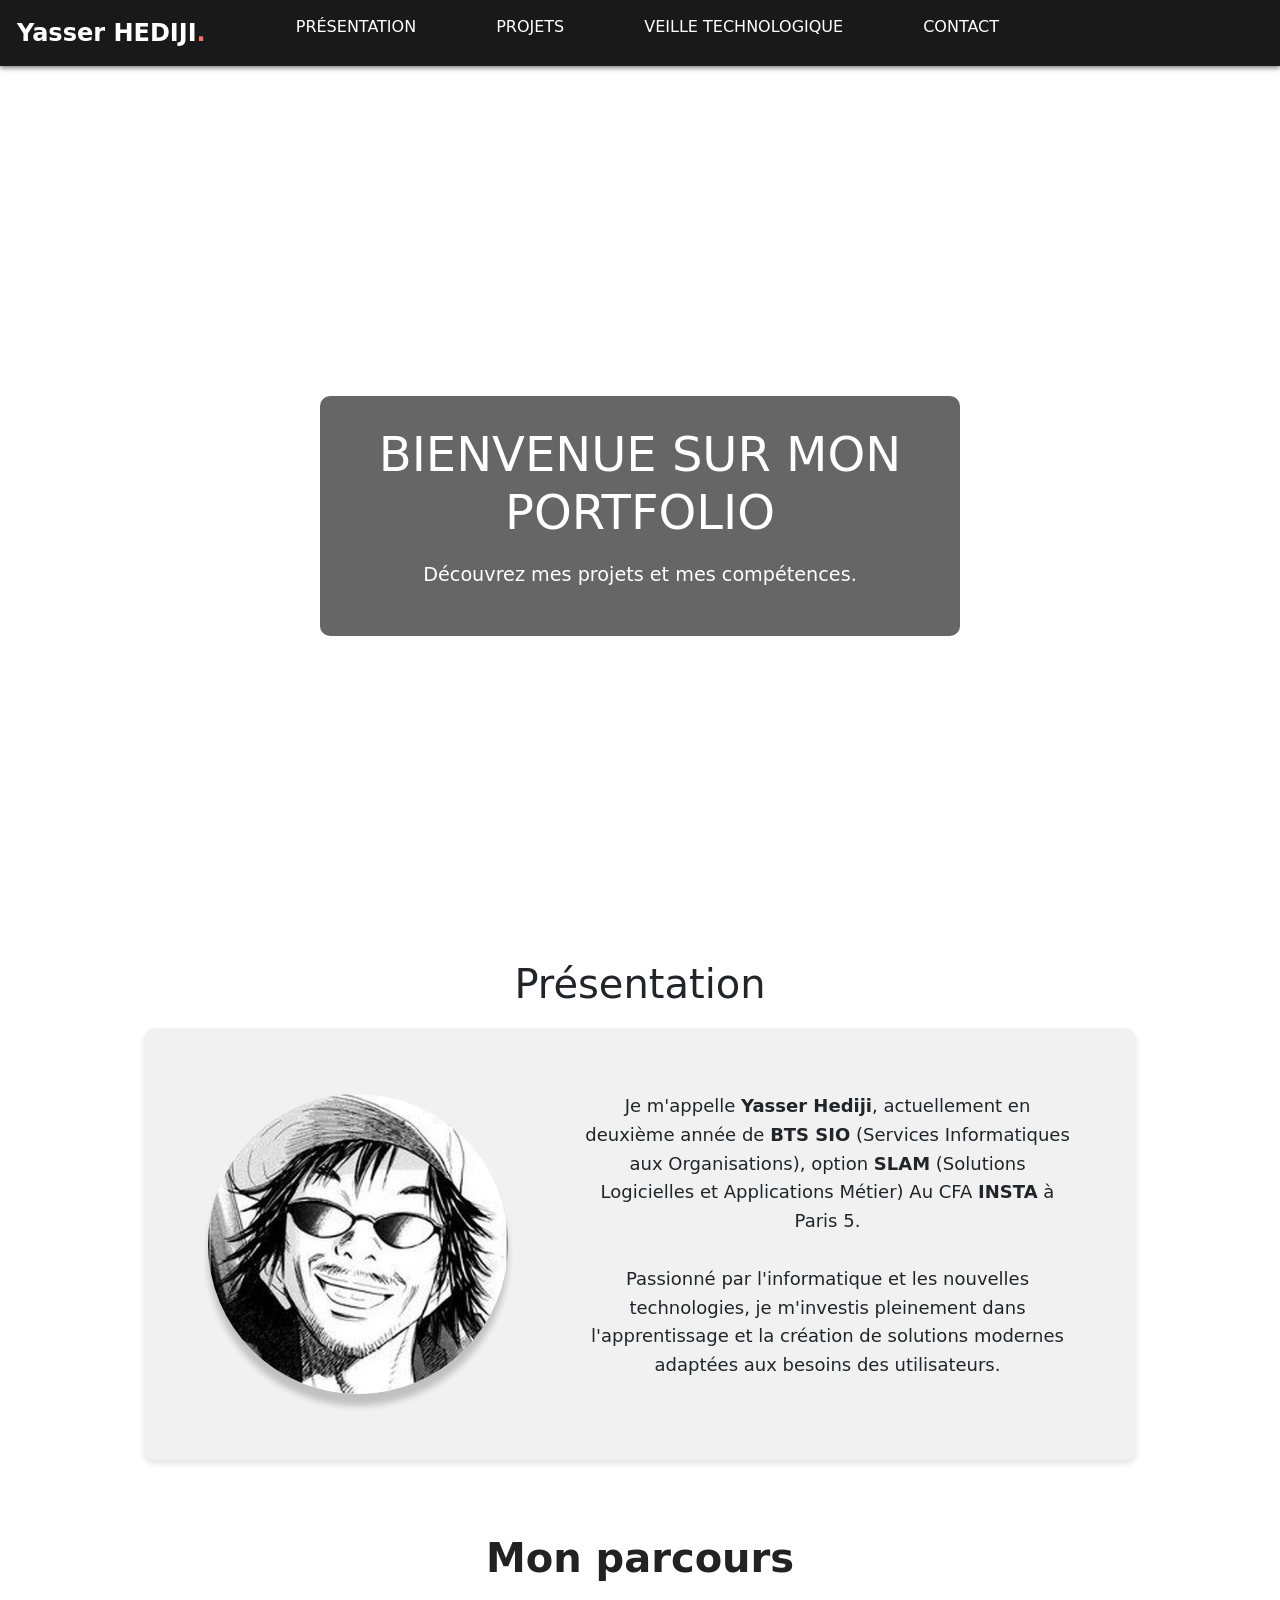
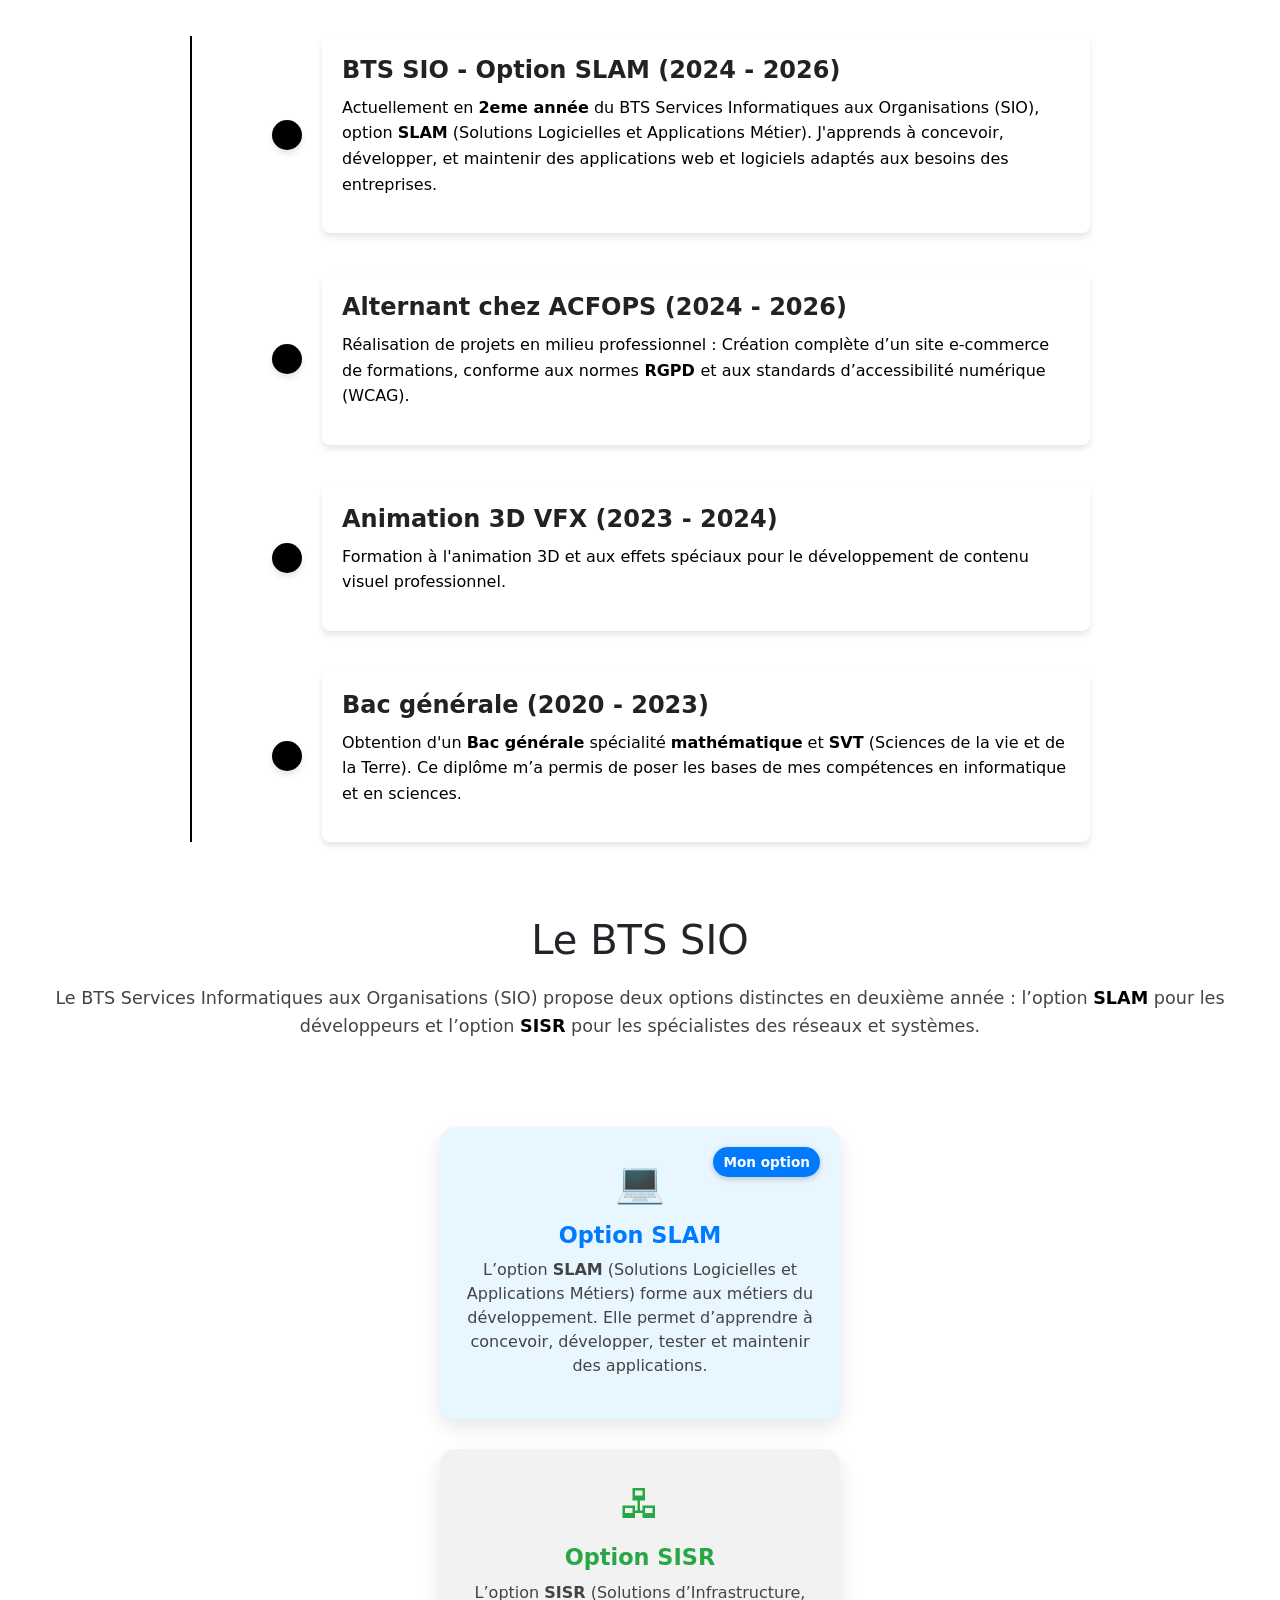
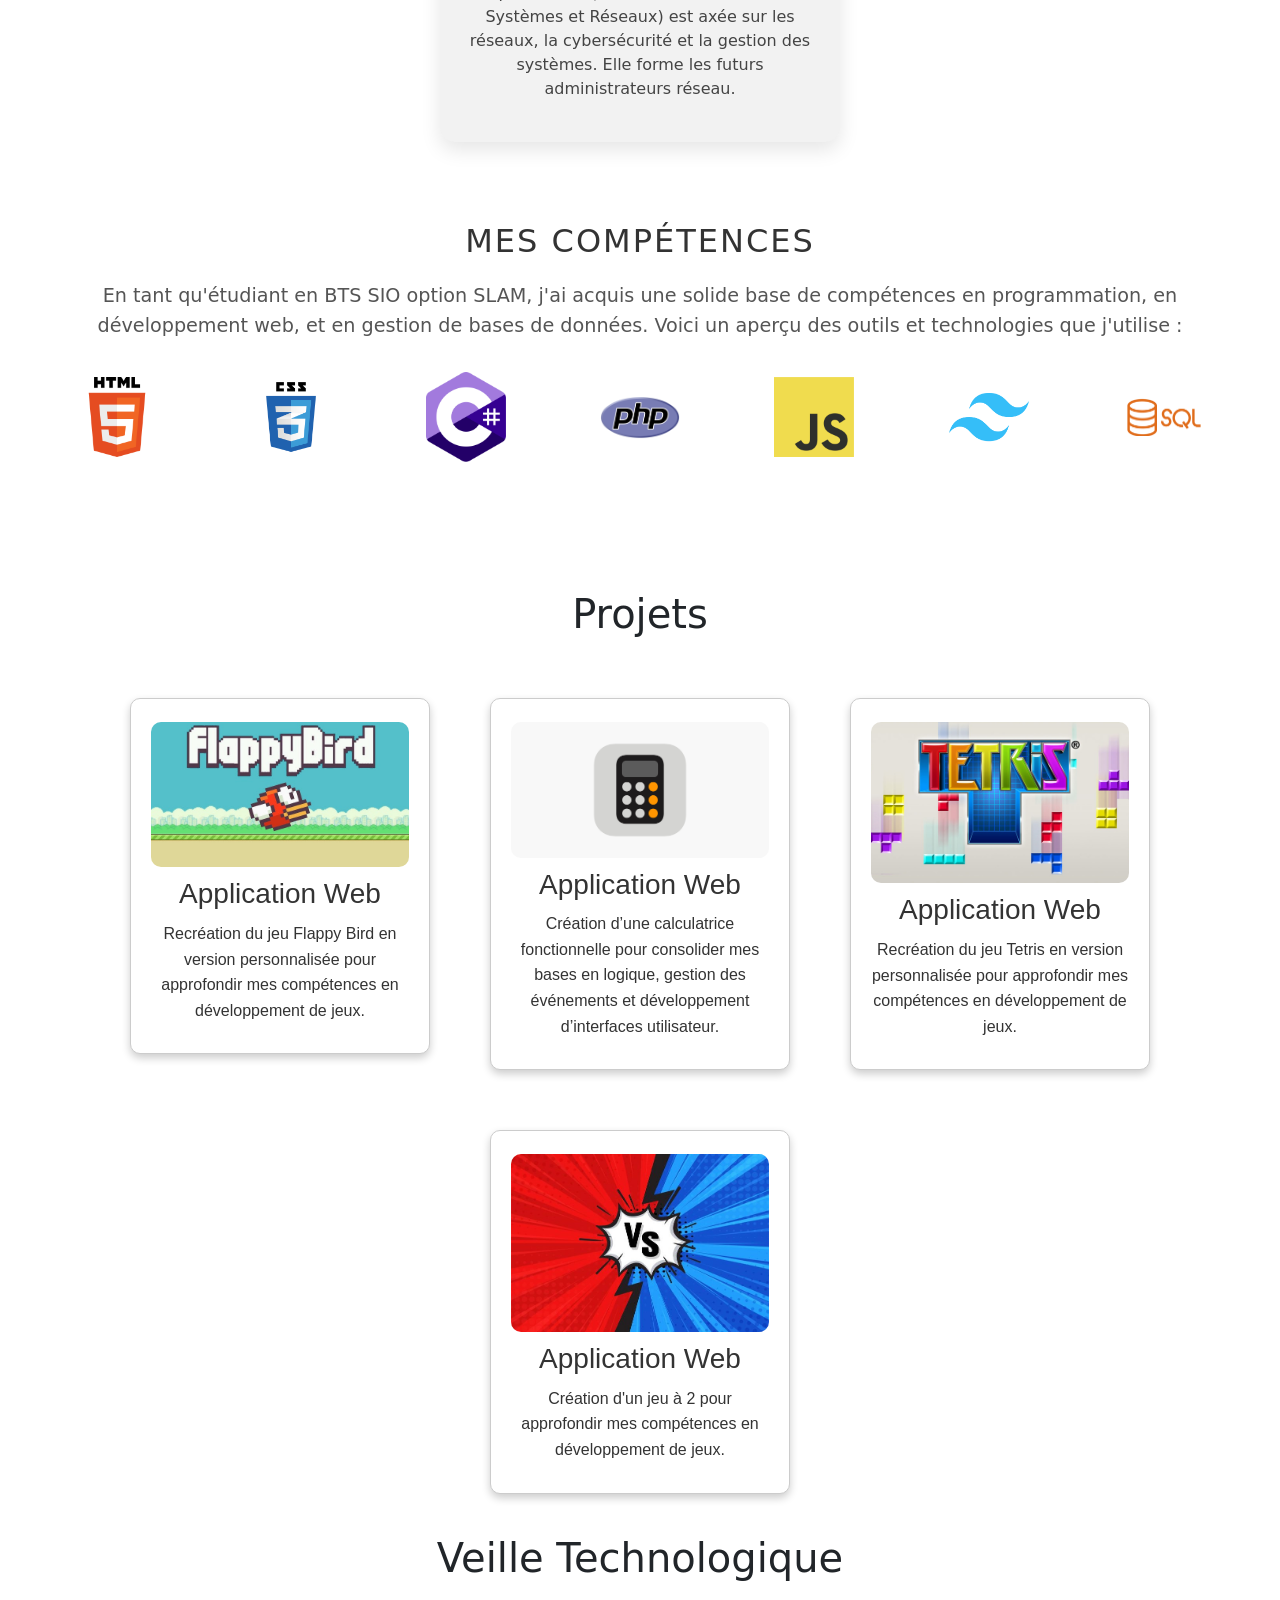
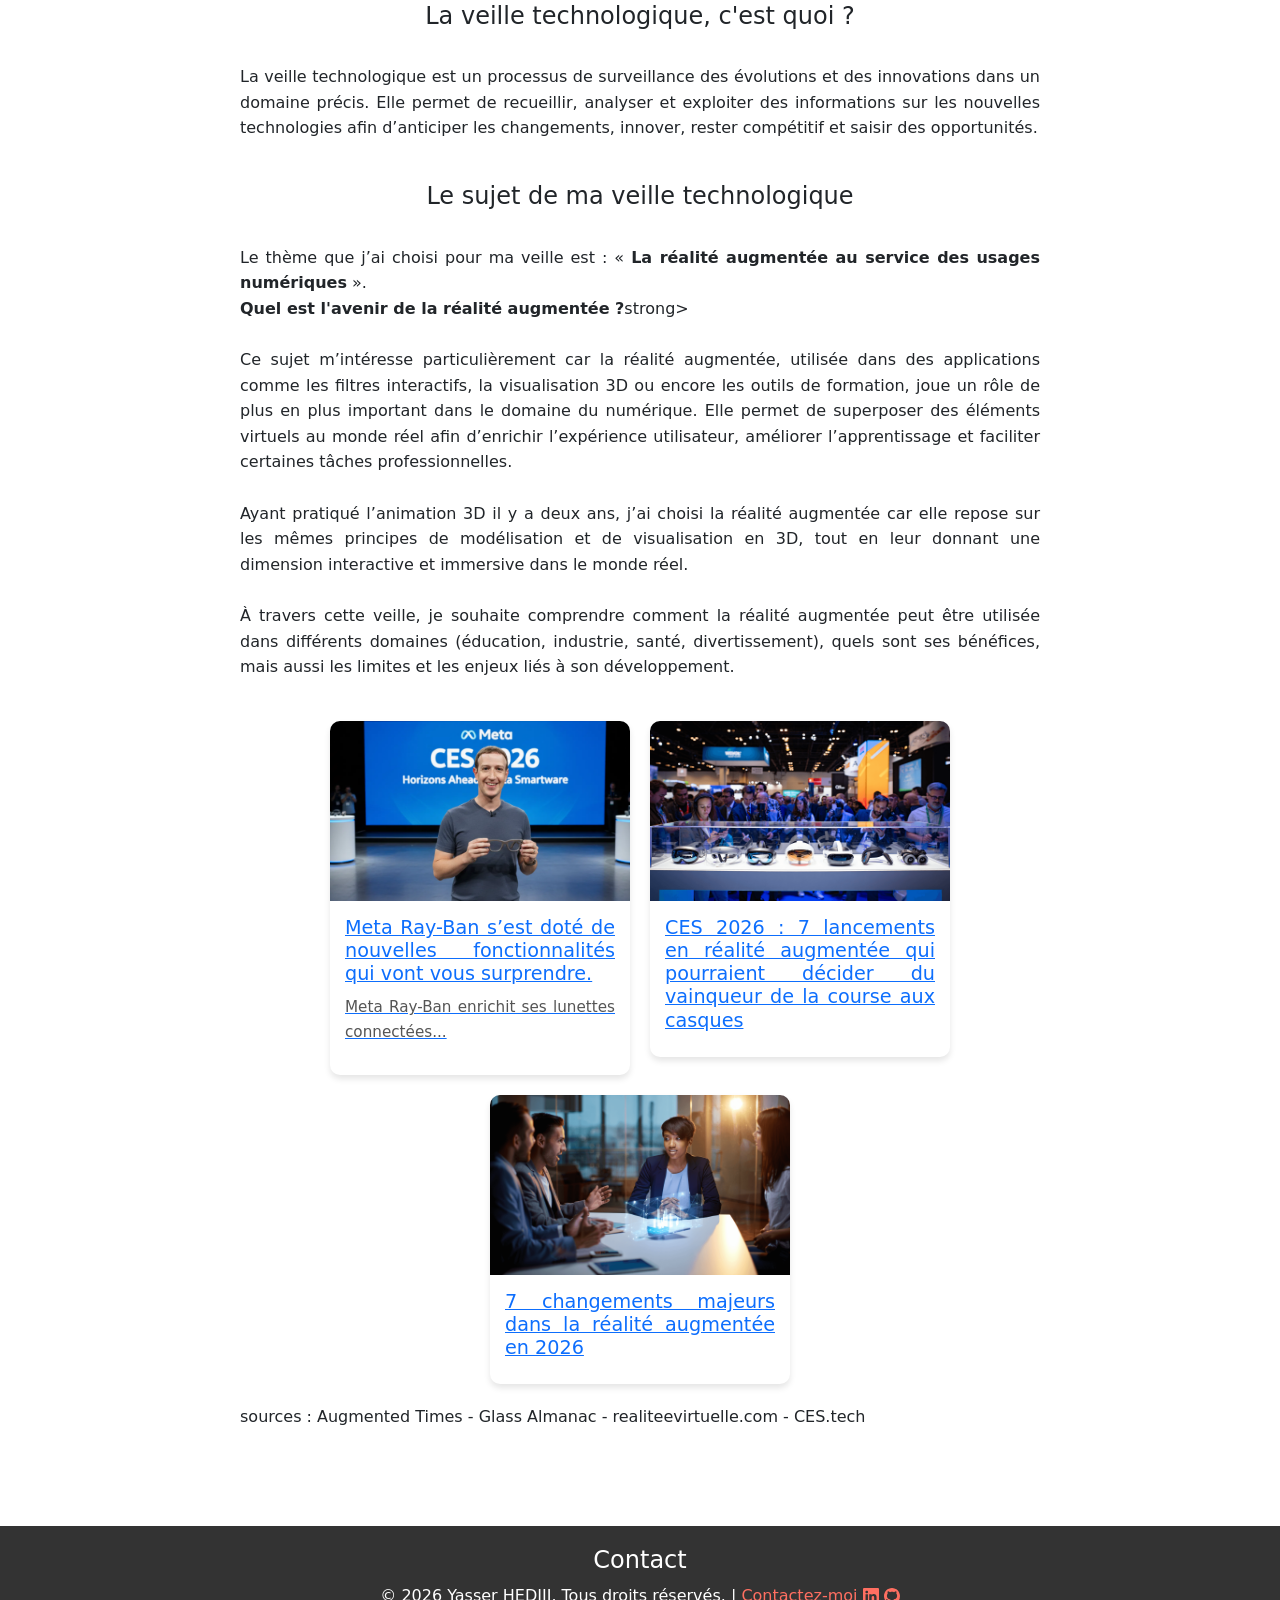
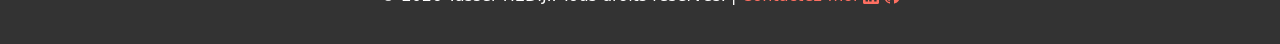
==== commit 2ba0fc35: "Update" ====
--- a/index.html
+++ b/index.html
@@ -80,7 +80,7 @@
                         </div>
                         <div class="timeline-content">
                             <h3>BTS SIO - Option SLAM (2024 - 2026)</h3>
-                            <p>Actuellement en <strong>1ère année</strong> du BTS Services Informatiques aux Organisations (SIO), option <strong>SLAM</strong> (Solutions Logicielles et Applications Métier). J'apprends à concevoir, développer, et maintenir des applications web et logiciels adaptés aux besoins des entreprises.</p>
+                            <p>Actuellement en <strong>2eme année</strong> du BTS Services Informatiques aux Organisations (SIO), option <strong>SLAM</strong> (Solutions Logicielles et Applications Métier). J'apprends à concevoir, développer, et maintenir des applications web et logiciels adaptés aux besoins des entreprises.</p>
                         </div>
                     </div>
                     <!-- Étape 2 -->
@@ -239,7 +239,8 @@
                 <p>
                     La veille technologique est un processus de surveillance des évolutions et des innovations dans un domaine précis. Elle permet de recueillir, analyser et exploiter des informations sur les nouvelles technologies afin d’anticiper les changements, innover, rester compétitif et saisir des opportunités.<br><br>
                     <h4>Le sujet de ma veille technologique</h4><br>
-                    Le thème que j’ai choisi pour ma veille est : « <strong>La réalité augmentée au service des usages numériques</strong> ».<br><br>
+                    Le thème que j’ai choisi pour ma veille est : « <strong>La réalité augmentée au service des usages numériques</strong> ».<br>
+                    <strong>Quel est l'avenir de la réalité augmentée ?</strong>strong><br><br>
                     Ce sujet m’intéresse particulièrement car la réalité augmentée, utilisée dans des applications comme les filtres interactifs, la visualisation 3D ou encore les outils de formation, joue un rôle de plus en plus important dans le domaine du numérique. Elle permet de superposer des éléments virtuels au monde réel afin d’enrichir l’expérience utilisateur, améliorer l’apprentissage et faciliter certaines tâches professionnelles.<br><br>
                     Ayant pratiqué l’animation 3D il y a deux ans, j’ai choisi la réalité augmentée car elle repose sur les mêmes principes de modélisation et de visualisation en 3D, tout en leur donnant une dimension interactive et immersive dans le monde réel.
                     <br><br>
@@ -294,4 +295,4 @@
         </svg>
         </a></p>
     </footer>
-</body>+</body>
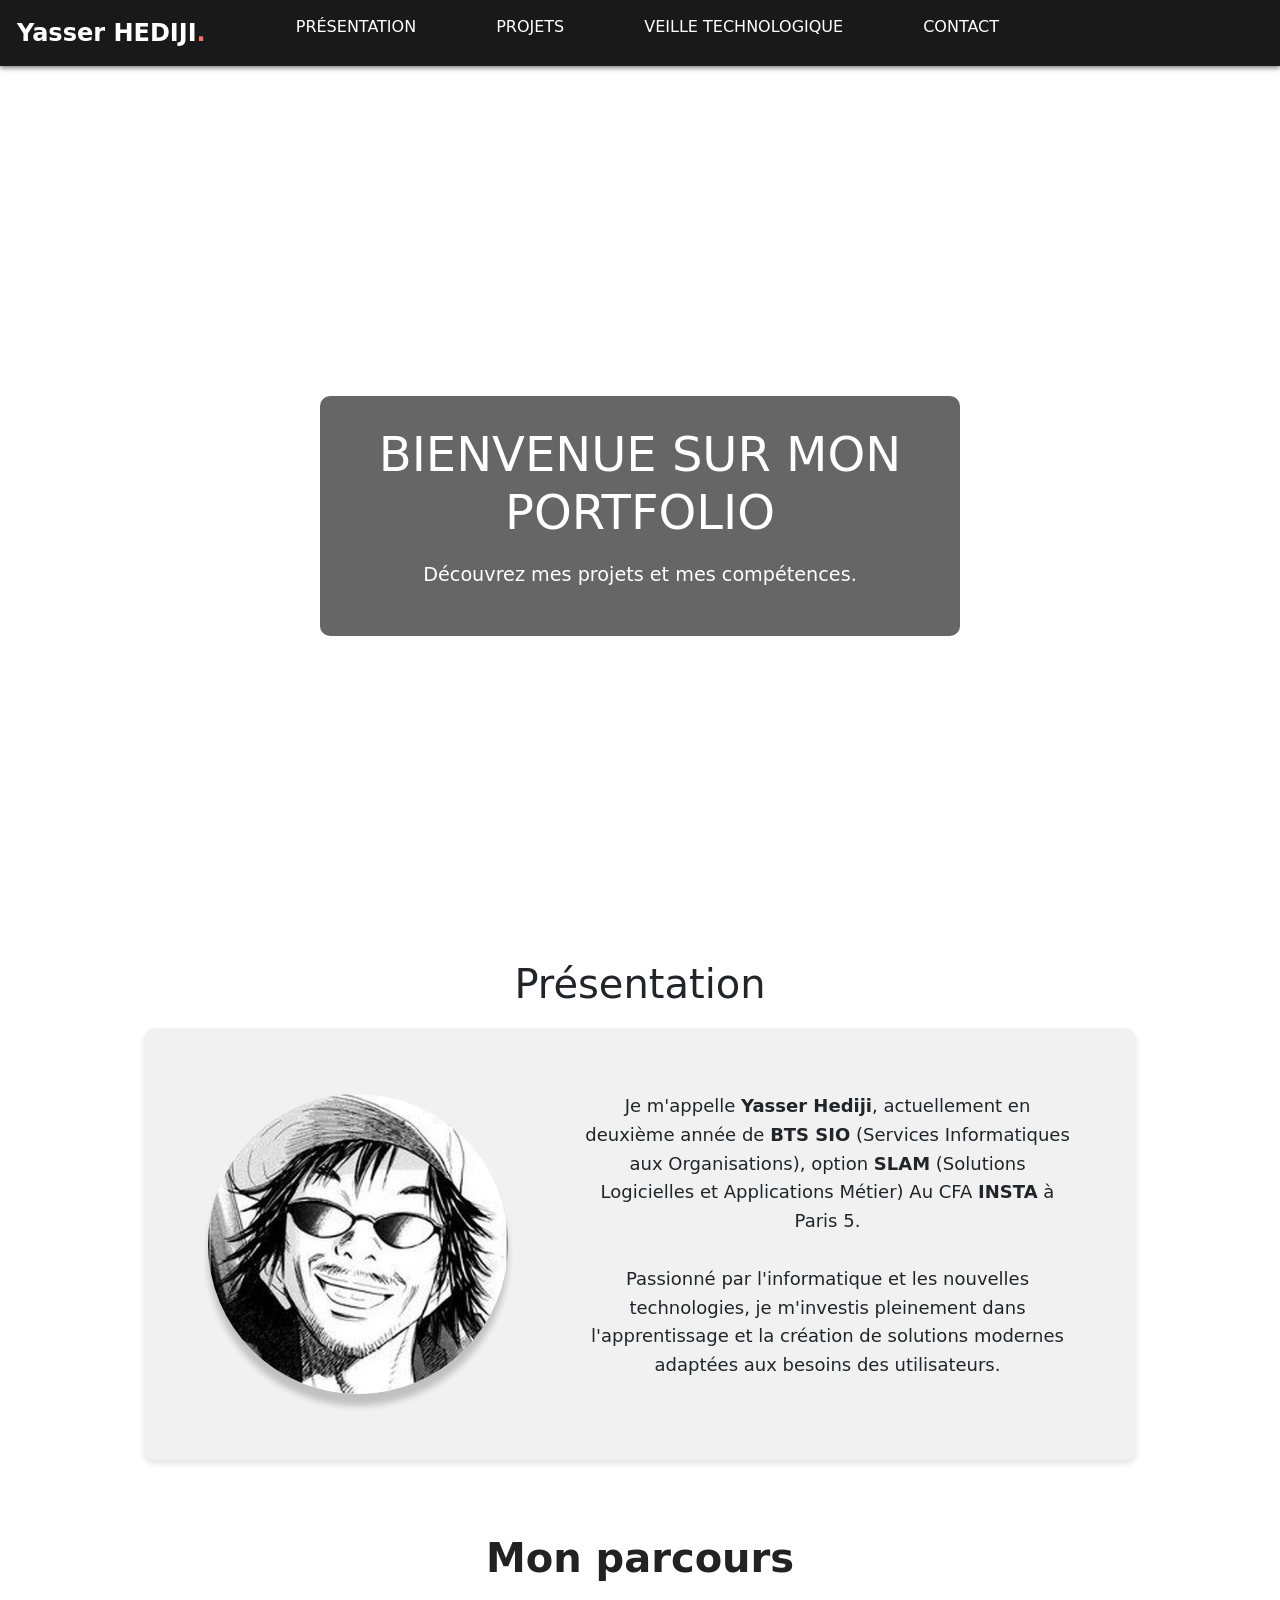
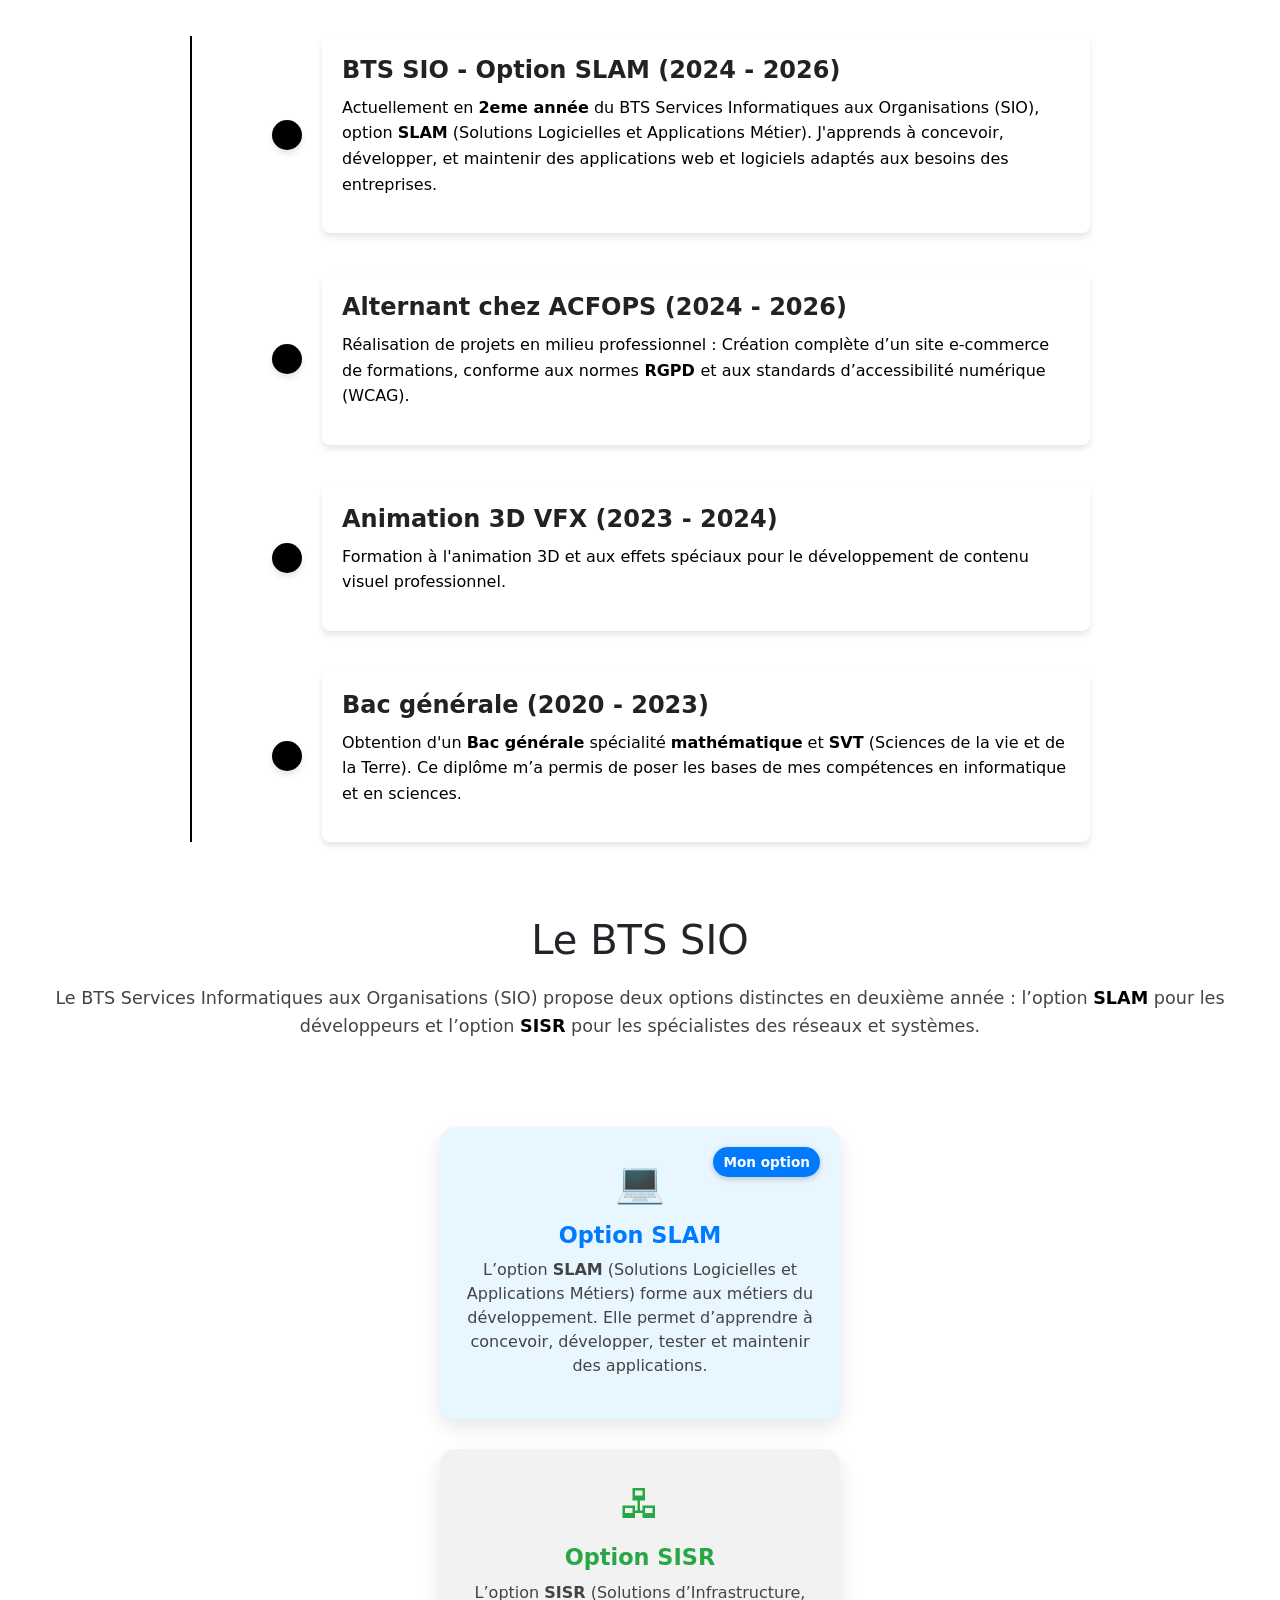
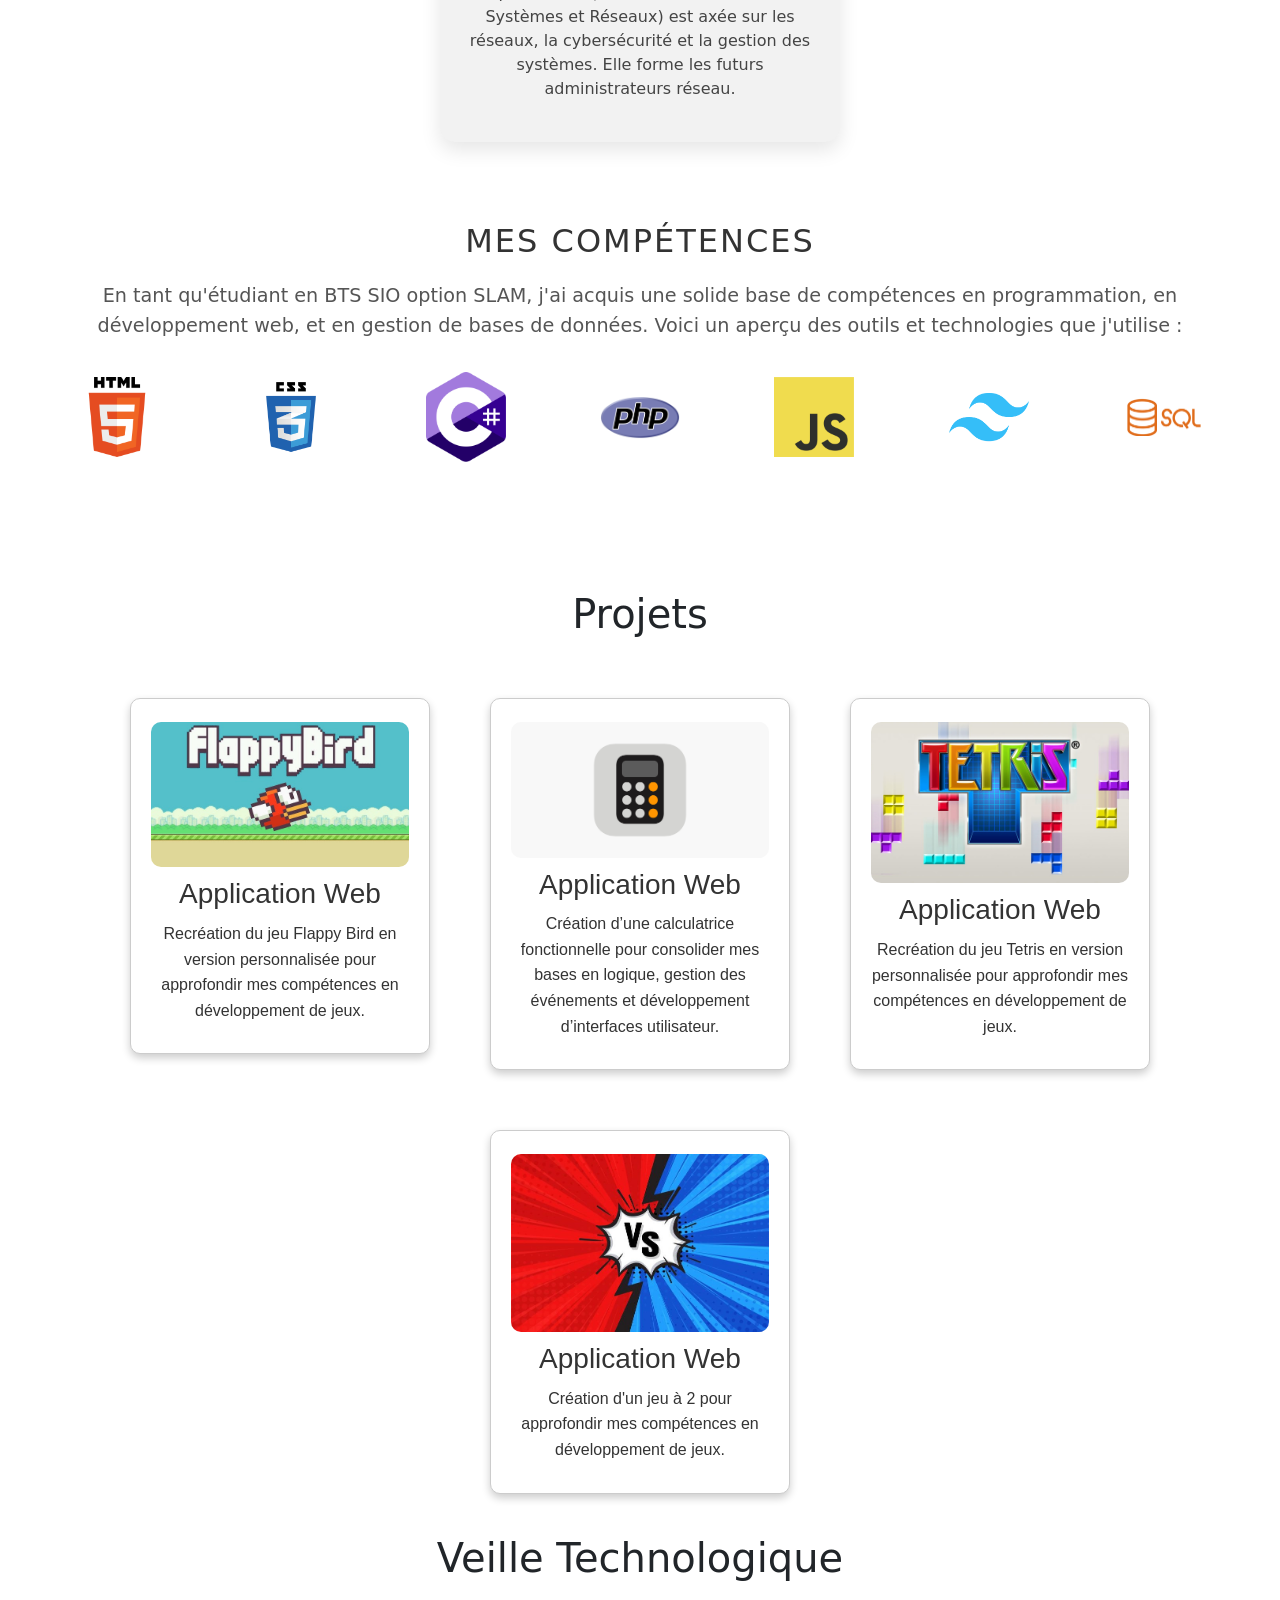
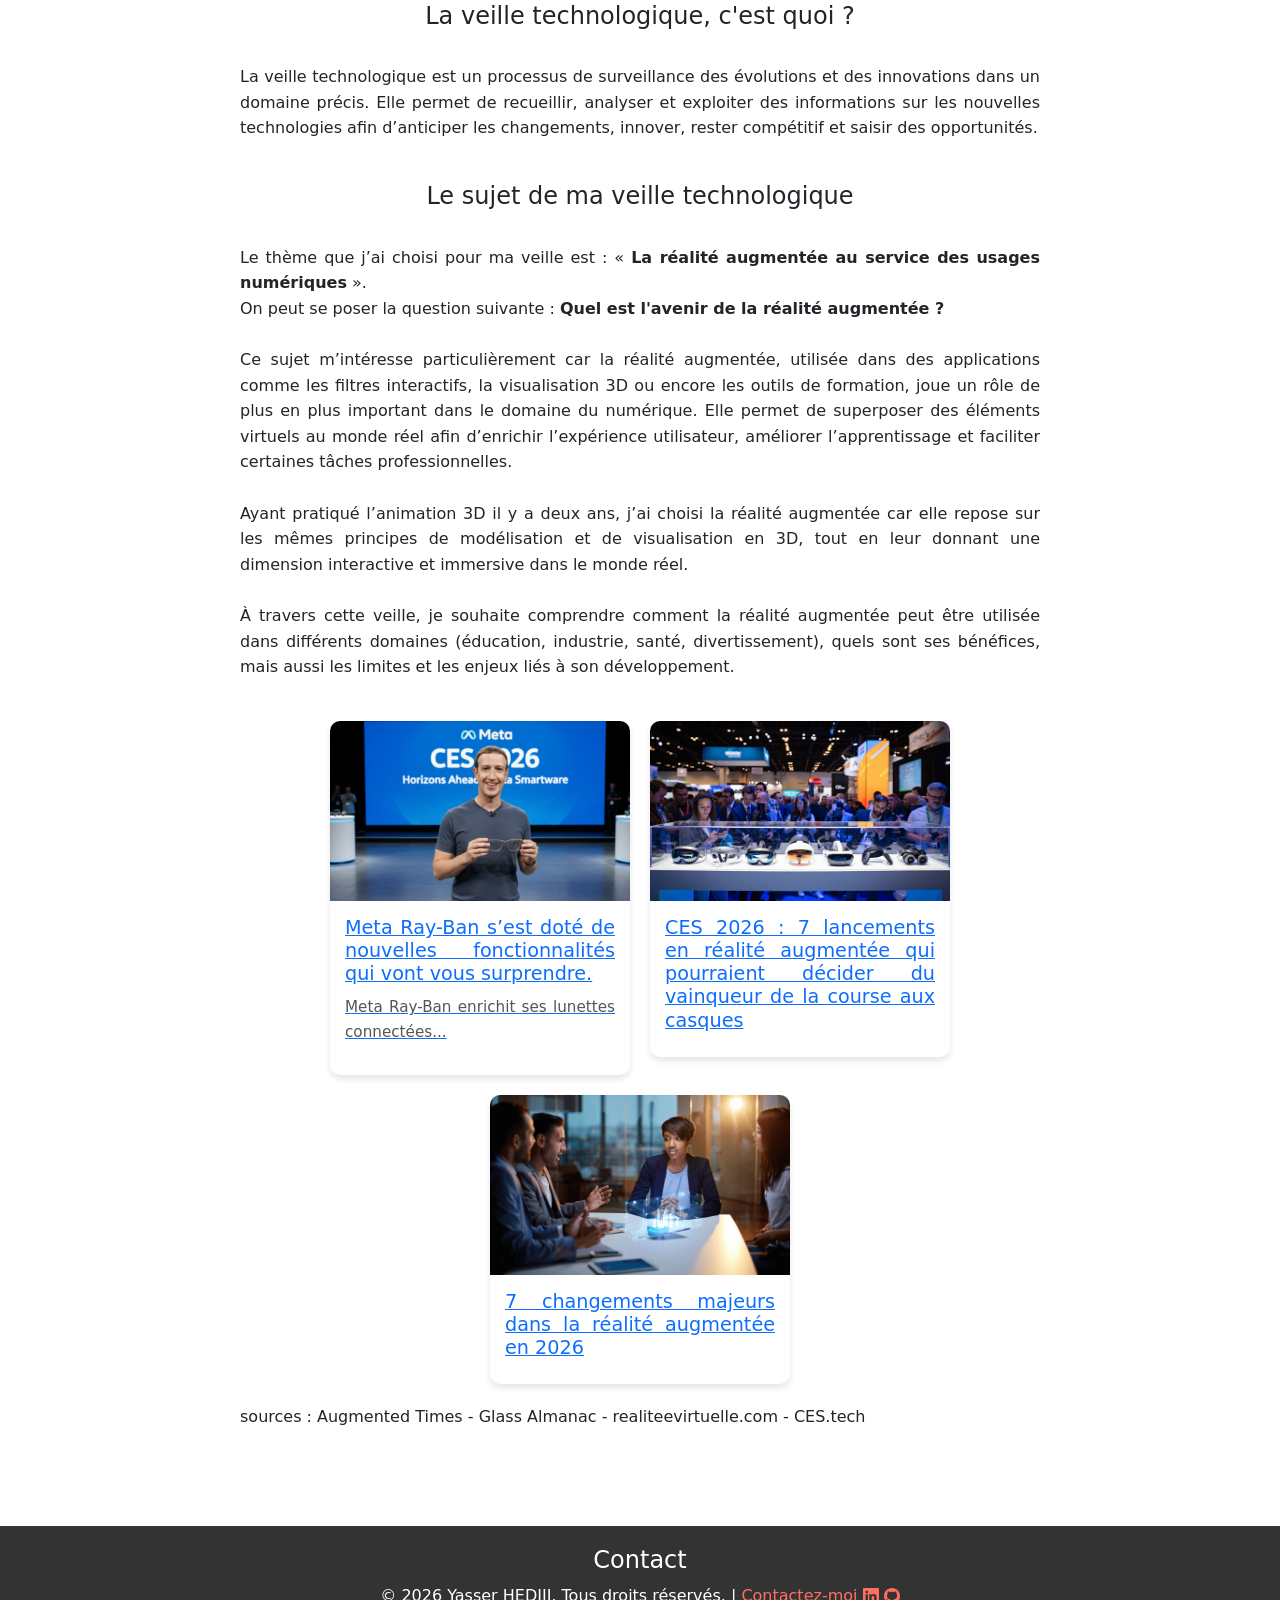
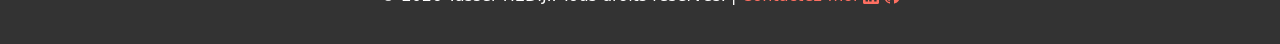
==== commit d29d4ad1: "Update" ====
--- a/index.html
+++ b/index.html
@@ -240,7 +240,7 @@
                     La veille technologique est un processus de surveillance des évolutions et des innovations dans un domaine précis. Elle permet de recueillir, analyser et exploiter des informations sur les nouvelles technologies afin d’anticiper les changements, innover, rester compétitif et saisir des opportunités.<br><br>
                     <h4>Le sujet de ma veille technologique</h4><br>
                     Le thème que j’ai choisi pour ma veille est : « <strong>La réalité augmentée au service des usages numériques</strong> ».<br>
-                    <strong>Quel est l'avenir de la réalité augmentée ?</strong>strong><br><br>
+                    On peut se poser la question suivante : <strong>Quel est l'avenir de la réalité augmentée ?</strong><br><br>
                     Ce sujet m’intéresse particulièrement car la réalité augmentée, utilisée dans des applications comme les filtres interactifs, la visualisation 3D ou encore les outils de formation, joue un rôle de plus en plus important dans le domaine du numérique. Elle permet de superposer des éléments virtuels au monde réel afin d’enrichir l’expérience utilisateur, améliorer l’apprentissage et faciliter certaines tâches professionnelles.<br><br>
                     Ayant pratiqué l’animation 3D il y a deux ans, j’ai choisi la réalité augmentée car elle repose sur les mêmes principes de modélisation et de visualisation en 3D, tout en leur donnant une dimension interactive et immersive dans le monde réel.
                     <br><br>
